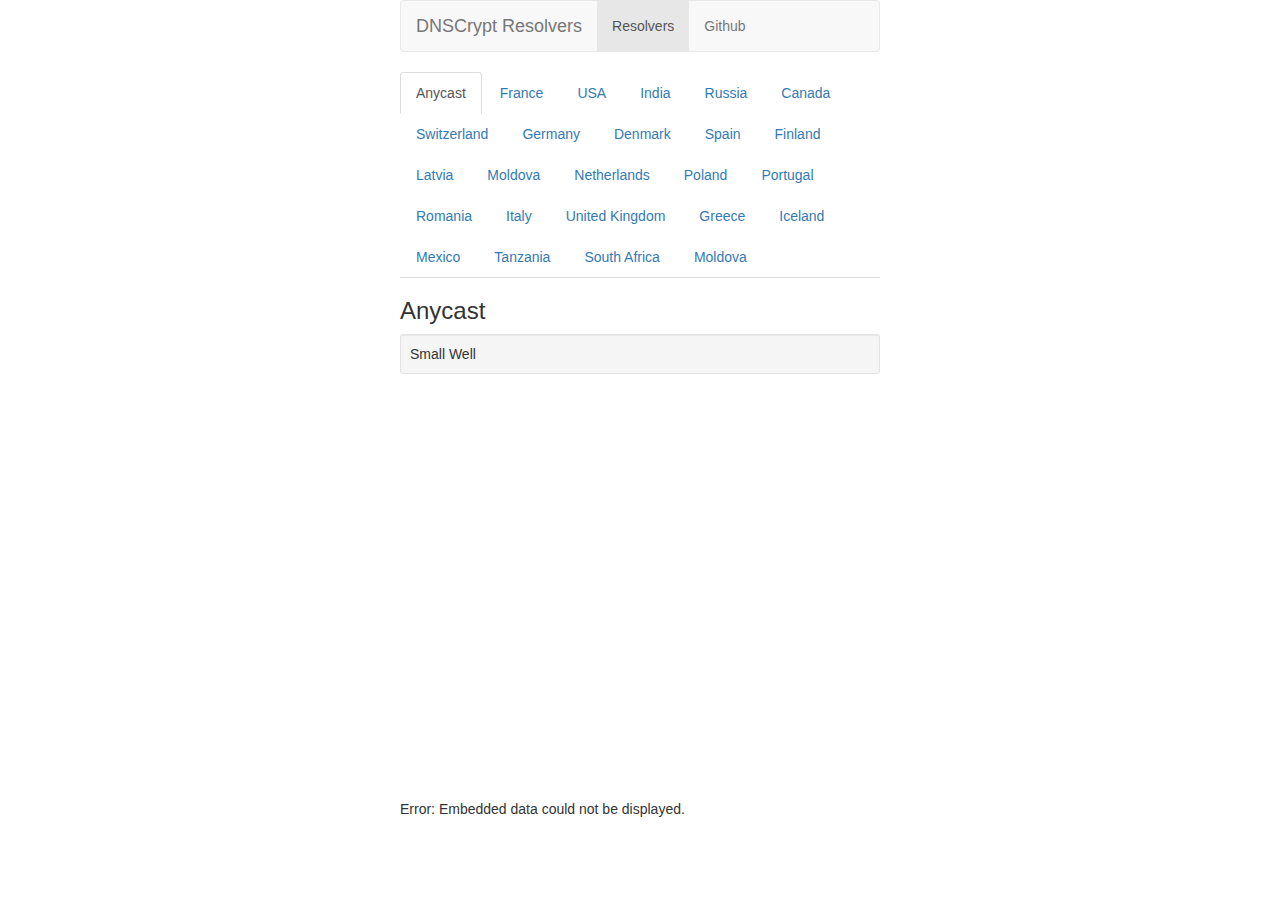
==== index.html @ db7937df "Update index.html" ====
<!DOCTYPE html>
<html lang="en">
<head>
<meta charset="utf-8">
<meta http-equiv="X-UA-Compatible" content="IE=edge">
<meta name="viewport" content="width=device-width, initial-scale=1">
<title>DNSCrypt Resolvers</title>
<link rel="stylesheet" href="https://maxcdn.bootstrapcdn.com/bootstrap/3.3.7/css/bootstrap.min.css">
<script src="https://ajax.googleapis.com/ajax/libs/jquery/1.12.4/jquery.min.js"></script>
<script src="https://maxcdn.bootstrapcdn.com/bootstrap/3.3.7/js/bootstrap.min.js"></script>
<style type="text/css">
	.bs-example{
		margin-left:  400px;
		margin-top: 10px;
		margin-right: 400px;
	}
	
	.centernavbardiv{
		margin-left:  400px;
		margin-right: 400px;
	}
	
	
</style>
</head>
<body>
	
	
	<div class=centernavbardiv>
<nav class="navbar navbar-default">
  <div class="container-fluid">
    <div class="navbar-header">
      <a class="navbar-brand">DNSCrypt Resolvers</a>
    </div>
    <ul class="nav navbar-nav">
      <li class="active"><a href="#">Resolvers</a></li>
      <li><a href="#">Github</a></li>
    </ul>
  </div>
</nav>
		</div>
		
		
<div class="bs-example">
    <ul class="nav nav-tabs">
        <li class="active" class="dropdown">
            <a data-toggle="tab" href="#anycast">Anycast</a></li>
		    <li><a data-toggle="tab" href="#france">France</a></li>
			<li><a data-toggle="tab" href="#usa">USA</a></li>
			<li><a data-toggle="tab" href="#india">India</a></li>
			<li><a data-toggle="tab" href="#russia">Russia</a></li>
		    <li><a data-toggle="tab" href="#canada">Canada</a></li>
			<li><a data-toggle="tab" href="#switzerland">Switzerland</a></li>
		    <li><a data-toggle="tab" href="#germany">Germany</a></li>
			<li><a data-toggle="tab" href="#denmark">Denmark</a></li>
		    <li><a data-toggle="tab" href="#spain">Spain</a></li>
			<li><a data-toggle="tab" href="#finland">Finland</a></li>
		    <li><a data-toggle="tab" href="#latvia">Latvia</a></li>
			<li><a data-toggle="tab" href="#moldova">Moldova</a></li>
		    <li><a data-toggle="tab" href="#netherlands">Netherlands</a></li>
			<li><a data-toggle="tab" href="#poland">Poland</a></li>
		    <li><a data-toggle="tab" href="#portugal">Portugal</a></li>
			<li><a data-toggle="tab" href="#romania">Romania</a></li>
		    <li><a data-toggle="tab" href="#italy">Italy</a></li>
			<li><a data-toggle="tab" href="#unitedkingdom">United Kingdom</a></li>
		    <li><a data-toggle="tab" href="#greece">Greece</a></li>
			<li><a data-toggle="tab" href="#iceland">Iceland</a></li>
		    <li><a data-toggle="tab" href="#mexico">Mexico</a></li>
			<li><a data-toggle="tab" href="#tanzania">Tanzania</a></li>
		    <li><a data-toggle="tab" href="#southafrica">South Africa</a></li>
			<li><a data-toggle="tab" href="#moldova">Moldova</a></li>
    </ul>
    <div class="tab-content">
        <div id="sectionA" class="tab-pane fade in active">
            <h3>Anycast</h3>
            <p><div class="well well-sm">Small Well</div></p>
			<p><div> <object data="https://raw.githubusercontent.com/mastad0n/mastad0n.github.io/master/resolvers/v2/anycast.txt" width="760" height="400">
    <embed src="https://raw.githubusercontent.com/mastad0n/mastad0n.github.io/master/resolvers/v2/anycast.txt" width="760" height="400"> </embed>
    Error: Embedded data could not be displayed.
	</object>
		</div></p>
        </div>
        <div id="sectionB" class="tab-pane fade">
            <h3>Section B</h3>
            <p>Vestibulum nec erat eu nulla rhoncus fringilla ut non neque. Vivamus nibh urna, ornare id gravida ut, mollis a magna. Aliquam porttitor condimentum nisi, eu viverra ipsum porta ut. Nam hendrerit bibendum turpis, sed molestie mi fermentum id. Aenean volutpat velit sem. Sed consequat ante in rutrum convallis. Nunc facilisis leo at faucibus adipiscing.</p>
        </div>
        <div id="dropdown1" class="tab-pane fade">
            <h3>Dropdown 1</h3>
            <p>WInteger convallis, nulla in sollicitudin placerat, ligula enim auctor lectus, in mollis diam dolor at lorem. Sed bibendum nibh sit amet dictum feugiat. Vivamus arcu sem, cursus a feugiat ut, iaculis at erat. Donec vehicula at ligula vitae venenatis. Sed nunc nulla, vehicula non porttitor in, pharetra et dolor. Fusce nec velit velit. Pellentesque consectetur eros.</p>
        </div>
        <div id="dropdown2" class="tab-pane fade">
            <h3>Dropdown 2</h3>
            <p>Donec vel placerat quam, ut euismod risus. Sed a mi suscipit, elementum sem a, hendrerit velit. Donec at erat magna. Sed dignissim orci nec eleifend egestas. Donec eget mi consequat massa vestibulum laoreet. Mauris et ultrices nulla, malesuada volutpat ante. Fusce ut orci lorem. Donec molestie libero in tempus imperdiet. Cum sociis natoque penatibus et magnis.</p>
        </div>
    </div>
</div>
</body>
</html>
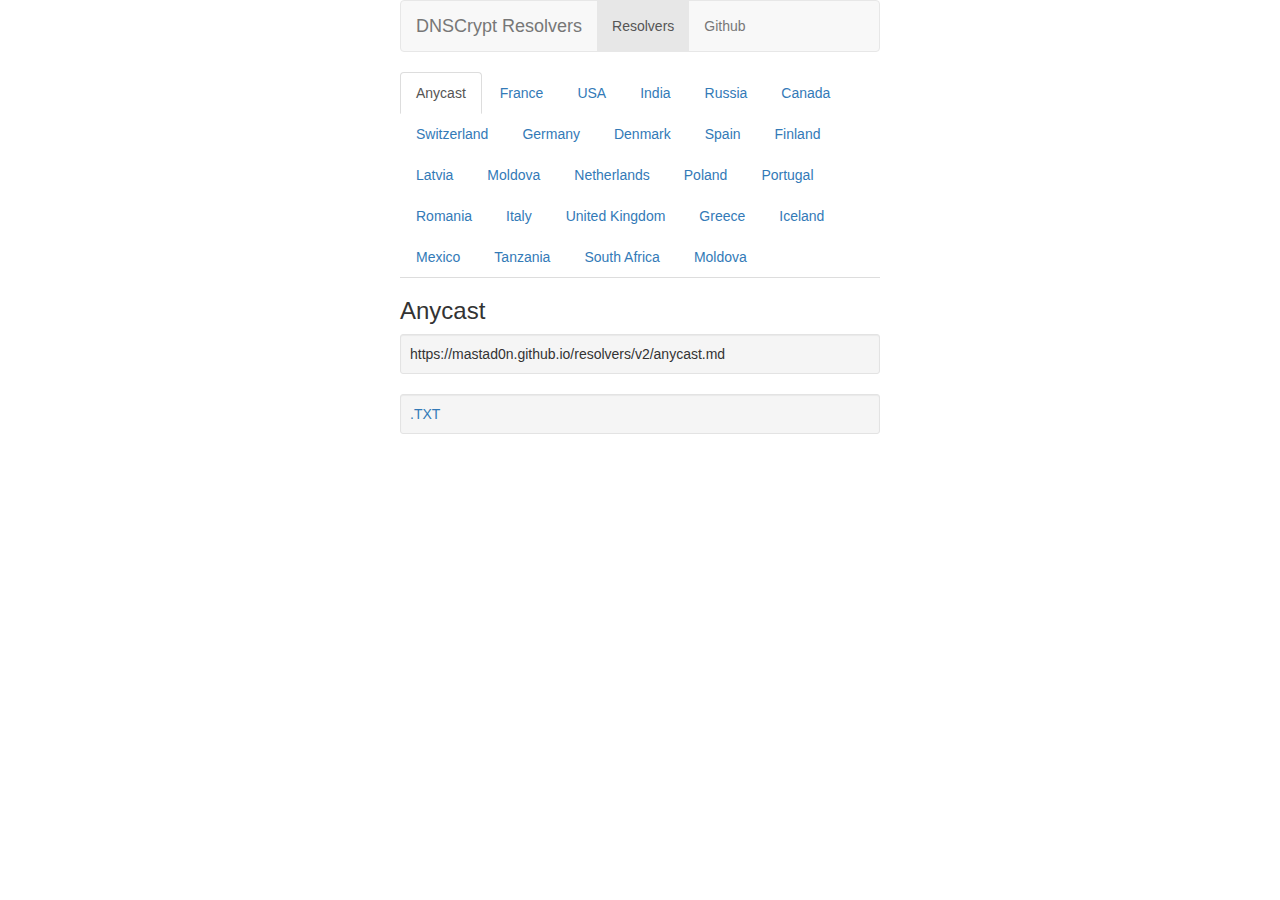
==== commit f8f22276: "Update index.html" ====
--- a/index.html
+++ b/index.html
@@ -1,98 +1,222 @@
 <!DOCTYPE html>
 <html lang="en">
+
 <head>
-<meta charset="utf-8">
-<meta http-equiv="X-UA-Compatible" content="IE=edge">
-<meta name="viewport" content="width=device-width, initial-scale=1">
-<title>DNSCrypt Resolvers</title>
-<link rel="stylesheet" href="https://maxcdn.bootstrapcdn.com/bootstrap/3.3.7/css/bootstrap.min.css">
-<script src="https://ajax.googleapis.com/ajax/libs/jquery/1.12.4/jquery.min.js"></script>
-<script src="https://maxcdn.bootstrapcdn.com/bootstrap/3.3.7/js/bootstrap.min.js"></script>
-<style type="text/css">
-	.bs-example{
-		margin-left:  400px;
-		margin-top: 10px;
-		margin-right: 400px;
-	}
-	
-	.centernavbardiv{
-		margin-left:  400px;
-		margin-right: 400px;
-	}
-	
-	
-</style>
+    <meta charset="utf-8">
+    <meta http-equiv="X-UA-Compatible" content="IE=edge">
+    <meta name="viewport" content="width=device-width, initial-scale=1">
+    <title>DNSCrypt Resolvers</title>
+    <link rel="stylesheet" href="https://maxcdn.bootstrapcdn.com/bootstrap/3.3.7/css/bootstrap.min.css">
+    <script src="https://ajax.googleapis.com/ajax/libs/jquery/1.12.4/jquery.min.js"></script>
+    <script src="https://maxcdn.bootstrapcdn.com/bootstrap/3.3.7/js/bootstrap.min.js"></script>
+    <style type="text/css">
+        .bs-example{
+        		margin-left:  400px;
+        		margin-top: 10px;
+        		margin-right: 400px;
+        	}
+        	
+        	.centernavbardiv{
+        		margin-left:  400px;
+        		margin-right: 400px;
+        	}
+    </style>
 </head>
+
 <body>
-	
-	
-	<div class=centernavbardiv>
-<nav class="navbar navbar-default">
-  <div class="container-fluid">
-    <div class="navbar-header">
-      <a class="navbar-brand">DNSCrypt Resolvers</a>
+
+    <div class=centernavbardiv>
+        <nav class="navbar navbar-default">
+            <div class="container-fluid">
+                <div class="navbar-header">
+                    <a class="navbar-brand">DNSCrypt Resolvers</a>
+                </div>
+                <ul class="nav navbar-nav">
+                    <li class="active"><a href="#">Resolvers</a></li>
+                    <li><a href="#">Github</a></li>
+                </ul>
+            </div>
+        </nav>
     </div>
-    <ul class="nav navbar-nav">
-      <li class="active"><a href="#">Resolvers</a></li>
-      <li><a href="#">Github</a></li>
-    </ul>
-  </div>
-</nav>
+
+    <div class="bs-example">
+        <ul class="nav nav-tabs">
+            <li class="active" class="dropdown">
+                <a data-toggle="tab" href="#anycast">Anycast</a></li>
+            <li><a data-toggle="tab" href="#france">France</a></li>
+            <li><a data-toggle="tab" href="#usa">USA</a></li>
+            <li><a data-toggle="tab" href="#india">India</a></li>
+            <li><a data-toggle="tab" href="#russia">Russia</a></li>
+            <li><a data-toggle="tab" href="#canada">Canada</a></li>
+            <li><a data-toggle="tab" href="#switzerland">Switzerland</a></li>
+            <li><a data-toggle="tab" href="#germany">Germany</a></li>
+            <li><a data-toggle="tab" href="#denmark">Denmark</a></li>
+            <li><a data-toggle="tab" href="#spain">Spain</a></li>
+            <li><a data-toggle="tab" href="#finland">Finland</a></li>
+            <li><a data-toggle="tab" href="#latvia">Latvia</a></li>
+            <li><a data-toggle="tab" href="#moldova">Moldova</a></li>
+            <li><a data-toggle="tab" href="#netherlands">Netherlands</a></li>
+            <li><a data-toggle="tab" href="#poland">Poland</a></li>
+            <li><a data-toggle="tab" href="#portugal">Portugal</a></li>
+            <li><a data-toggle="tab" href="#romania">Romania</a></li>
+            <li><a data-toggle="tab" href="#italy">Italy</a></li>
+            <li><a data-toggle="tab" href="#unitedkingdom">United Kingdom</a></li>
+            <li><a data-toggle="tab" href="#greece">Greece</a></li>
+            <li><a data-toggle="tab" href="#iceland">Iceland</a></li>
+            <li><a data-toggle="tab" href="#mexico">Mexico</a></li>
+            <li><a data-toggle="tab" href="#tanzania">Tanzania</a></li>
+            <li><a data-toggle="tab" href="#southafrica">South Africa</a></li>
+            <li><a data-toggle="tab" href="#moldova">Moldova</a></li>
+        </ul>
+        <div class="tab-content">
+            <div id="sectionA" class="tab-pane fade in active">
+                <h3>Anycast</h3>
+                <p>
+                <div class="well well-sm">https://mastad0n.github.io/resolvers/v2/anycast.md</div>
+				<div class="well well-sm"><a href="https://mastad0n.github.io/resolvers/v2/anycast.txt">.TXT</a></div>
+                </p>
+                <p>
+                    <div <p></p>
+                    </div>
+                </p>
+            </div>
+            <div id="anycast" class="tab-pane fade">
+                <h3>Anycast</h3>
+                <div class="well well-sm">https://mastad0n.github.io/resolvers/v2/anycast.md</div>
+				<div class="well well-sm"><a href="https://mastad0n.github.io/resolvers/v2/anycast.txt">.TXT</a></div>
+            </div>
+            <div id="france" class="tab-pane fade">
+                <h3>France</h3>
+                                <div class="well well-sm">https://mastad0n.github.io/resolvers/v2/france.md</div>
+				<div class="well well-sm"><a href="https://mastad0n.github.io/resolvers/v2/france.txt">.TXT</a></div>
+            </div>
+            <div id="usa" class="tab-pane fade">
+                <h3>USA</h3>
+                                <div class="well well-sm">https://mastad0n.github.io/resolvers/v2/usa.md</div>
+				<div class="well well-sm"><a href="https://mastad0n.github.io/resolvers/v2/usa.txt">.TXT</a></div>
+            </div>
+            <div id="india" class="tab-pane fade">
+                <h3>India</h3>
+                                <div class="well well-sm">https://mastad0n.github.io/resolvers/v2/india.md</div>
+				<div class="well well-sm"><a href="https://mastad0n.github.io/resolvers/v2/india.txt">.TXT</a></div>
+            </div>
+            <div id="russia" class="tab-pane fade">
+                <h3>Russia</h3>
+                                <div class="well well-sm">https://mastad0n.github.io/resolvers/v2/russia.md</div>
+				<div class="well well-sm"><a href="https://mastad0n.github.io/resolvers/v2/russia.txt">.TXT</a></div>
+            </div>
+            <div id="canada" class="tab-pane fade">
+                <h3>Canada</h3>
+                                <div class="well well-sm">https://mastad0n.github.io/resolvers/v2/canada.md</div>
+				<div class="well well-sm"><a href="https://mastad0n.github.io/resolvers/v2/canada.txt">.TXT</a></div>
+            </div>
+            <div id="switzerland" class="tab-pane fade">
+                <h3>Switzerland</h3>
+                                <div class="well well-sm">https://mastad0n.github.io/resolvers/v2/switzerland.md</div>
+				<div class="well well-sm"><a href="https://mastad0n.github.io/resolvers/v2/switzerland.txt">.TXT</a></div>
+            </div>
+            <div id="germany" class="tab-pane fade">
+                <h3>Section B</h3>
+                                <div class="well well-sm">https://mastad0n.github.io/resolvers/v2/anycast.md</div>
+				<div class="well well-sm"><a href="https://mastad0n.github.io/resolvers/v2/anycast.txt">.TXT</a></div>
+            </div>
+            <div id="denmark" class="tab-pane fade">
+                <h3>Section B</h3>
+                                <div class="well well-sm">https://mastad0n.github.io/resolvers/v2/anycast.md</div>
+				<div class="well well-sm"><a href="https://mastad0n.github.io/resolvers/v2/anycast.txt">.TXT</a></div>
+            </div>
+            <div id="spain" class="tab-pane fade">
+                <h3>Section B</h3>
+                                <div class="well well-sm">https://mastad0n.github.io/resolvers/v2/anycast.md</div>
+				<div class="well well-sm"><a href="https://mastad0n.github.io/resolvers/v2/anycast.txt">.TXT</a></div>
+            </div>
+            <div id="finland" class="tab-pane fade">
+                <h3>Section B</h3>
+                                <div class="well well-sm">https://mastad0n.github.io/resolvers/v2/anycast.md</div>
+				<div class="well well-sm"><a href="https://mastad0n.github.io/resolvers/v2/anycast.txt">.TXT</a></div>
+            </div>
+            <div id="latvia" class="tab-pane fade">
+                <h3>Section B</h3>
+                                <div class="well well-sm">https://mastad0n.github.io/resolvers/v2/anycast.md</div>
+				<div class="well well-sm"><a href="https://mastad0n.github.io/resolvers/v2/anycast.txt">.TXT</a></div>
+            </div>
+            <div id="moldova" class="tab-pane fade">
+                <h3>Section B</h3>
+                                <div class="well well-sm">https://mastad0n.github.io/resolvers/v2/anycast.md</div>
+				<div class="well well-sm"><a href="https://mastad0n.github.io/resolvers/v2/anycast.txt">.TXT</a></div>
+            </div>
+            <div id="netherlands" class="tab-pane fade">
+                <h3>Section B</h3>
+                                <div class="well well-sm">https://mastad0n.github.io/resolvers/v2/anycast.md</div>
+				<div class="well well-sm"><a href="https://mastad0n.github.io/resolvers/v2/anycast.txt">.TXT</a></div>
+            </div>
+            <div id="poland" class="tab-pane fade">
+                <h3>Section B</h3>
+                                <div class="well well-sm">https://mastad0n.github.io/resolvers/v2/anycast.md</div>
+				<div class="well well-sm"><a href="https://mastad0n.github.io/resolvers/v2/anycast.txt">.TXT</a></div>
+            </div>
+            <div id="portugal" class="tab-pane fade">
+                <h3>Section B</h3>
+                                <div class="well well-sm">https://mastad0n.github.io/resolvers/v2/anycast.md</div>
+				<div class="well well-sm"><a href="https://mastad0n.github.io/resolvers/v2/anycast.txt">.TXT</a></div>
+            </div>
+            <div id="romania" class="tab-pane fade">
+                <h3>Section B</h3>
+                                <div class="well well-sm">https://mastad0n.github.io/resolvers/v2/anycast.md</div>
+				<div class="well well-sm"><a href="https://mastad0n.github.io/resolvers/v2/anycast.txt">.TXT</a></div>
+            </div>
+            <div id="italy" class="tab-pane fade">
+                <h3>Section B</h3>
+                                <div class="well well-sm">https://mastad0n.github.io/resolvers/v2/anycast.md</div>
+				<div class="well well-sm"><a href="https://mastad0n.github.io/resolvers/v2/anycast.txt">.TXT</a></div>
+            </div>
+            <div id="unitedkingdom" class="tab-pane fade">
+                <h3>Section B</h3>
+                                <div class="well well-sm">https://mastad0n.github.io/resolvers/v2/anycast.md</div>
+				<div class="well well-sm"><a href="https://mastad0n.github.io/resolvers/v2/anycast.txt">.TXT</a></div>
+            </div>
+            <div id="greece" class="tab-pane fade">
+                <h3>Section B</h3>
+                                <div class="well well-sm">https://mastad0n.github.io/resolvers/v2/anycast.md</div>
+				<div class="well well-sm"><a href="https://mastad0n.github.io/resolvers/v2/anycast.txt">.TXT</a></div>
+            </div>
+            <div id="iceland" class="tab-pane fade">
+                <h3>Section B</h3>
+                                <div class="well well-sm">https://mastad0n.github.io/resolvers/v2/anycast.md</div>
+				<div class="well well-sm"><a href="https://mastad0n.github.io/resolvers/v2/anycast.txt">.TXT</a></div>
+            </div>
+            <div id="mexico" class="tab-pane fade">
+                <h3>Section B</h3>
+                                <div class="well well-sm">https://mastad0n.github.io/resolvers/v2/anycast.md</div>
+				<div class="well well-sm"><a href="https://mastad0n.github.io/resolvers/v2/anycast.txt">.TXT</a></div>
+            </div>
+            <div id="tanzania" class="tab-pane fade">
+                <h3>Section B</h3>
+                                <div class="well well-sm">https://mastad0n.github.io/resolvers/v2/anycast.md</div>
+				<div class="well well-sm"><a href="https://mastad0n.github.io/resolvers/v2/anycast.txt">.TXT</a></div>
+            </div>
+            <div id="southafrica" class="tab-pane fade">
+                <h3>Section B</h3>
+                                <div class="well well-sm">https://mastad0n.github.io/resolvers/v2/anycast.md</div>
+				<div class="well well-sm"><a href="https://mastad0n.github.io/resolvers/v2/anycast.txt">.TXT</a></div>
+            </div>
+            <div id="moldova" class="tab-pane fade">
+                <h3>Section B</h3>
+                                <div class="well well-sm">https://mastad0n.github.io/resolvers/v2/anycast.md</div>
+				<div class="well well-sm"><a href="https://mastad0n.github.io/resolvers/v2/anycast.txt">.TXT</a></div>
+            </div>
+
+            <div id="dropdown1" class="tab-pane fade">
+                <h3>Dropdown 1</h3>
+                <p>WInteger convallis, nulla in sollicitudin placerat, ligula enim auctor lectus, in mollis diam dolor at lorem. Sed bibendum nibh sit amet dictum feugiat. Vivamus arcu sem, cursus a feugiat ut, iaculis at erat. Donec vehicula at ligula vitae venenatis. Sed nunc nulla, vehicula non porttitor in, pharetra et dolor. Fusce nec velit velit. Pellentesque consectetur eros.</p>
+            </div>
+            <div id="dropdown2" class="tab-pane fade">
+                <h3>Dropdown 2</h3>
+                <p>Donec vel placerat quam, ut euismod risus. Sed a mi suscipit, elementum sem a, hendrerit velit. Donec at erat magna. Sed dignissim orci nec eleifend egestas. Donec eget mi consequat massa vestibulum laoreet. Mauris et ultrices nulla, malesuada volutpat ante. Fusce ut orci lorem. Donec molestie libero in tempus imperdiet. Cum sociis natoque penatibus et magnis.</p>
+	            </div>
+	        </div>
 		</div>
-		
-		
-<div class="bs-example">
-    <ul class="nav nav-tabs">
-        <li class="active" class="dropdown">
-            <a data-toggle="tab" href="#anycast">Anycast</a></li>
-		    <li><a data-toggle="tab" href="#france">France</a></li>
-			<li><a data-toggle="tab" href="#usa">USA</a></li>
-			<li><a data-toggle="tab" href="#india">India</a></li>
-			<li><a data-toggle="tab" href="#russia">Russia</a></li>
-		    <li><a data-toggle="tab" href="#canada">Canada</a></li>
-			<li><a data-toggle="tab" href="#switzerland">Switzerland</a></li>
-		    <li><a data-toggle="tab" href="#germany">Germany</a></li>
-			<li><a data-toggle="tab" href="#denmark">Denmark</a></li>
-		    <li><a data-toggle="tab" href="#spain">Spain</a></li>
-			<li><a data-toggle="tab" href="#finland">Finland</a></li>
-		    <li><a data-toggle="tab" href="#latvia">Latvia</a></li>
-			<li><a data-toggle="tab" href="#moldova">Moldova</a></li>
-		    <li><a data-toggle="tab" href="#netherlands">Netherlands</a></li>
-			<li><a data-toggle="tab" href="#poland">Poland</a></li>
-		    <li><a data-toggle="tab" href="#portugal">Portugal</a></li>
-			<li><a data-toggle="tab" href="#romania">Romania</a></li>
-		    <li><a data-toggle="tab" href="#italy">Italy</a></li>
-			<li><a data-toggle="tab" href="#unitedkingdom">United Kingdom</a></li>
-		    <li><a data-toggle="tab" href="#greece">Greece</a></li>
-			<li><a data-toggle="tab" href="#iceland">Iceland</a></li>
-		    <li><a data-toggle="tab" href="#mexico">Mexico</a></li>
-			<li><a data-toggle="tab" href="#tanzania">Tanzania</a></li>
-		    <li><a data-toggle="tab" href="#southafrica">South Africa</a></li>
-			<li><a data-toggle="tab" href="#moldova">Moldova</a></li>
-    </ul>
-    <div class="tab-content">
-        <div id="sectionA" class="tab-pane fade in active">
-            <h3>Anycast</h3>
-            <p><div class="well well-sm">Small Well</div></p>
-			<p><div> <object data="https://raw.githubusercontent.com/mastad0n/mastad0n.github.io/master/resolvers/v2/anycast.txt" width="760" height="400">
-    <embed src="https://raw.githubusercontent.com/mastad0n/mastad0n.github.io/master/resolvers/v2/anycast.txt" width="760" height="400"> </embed>
-    Error: Embedded data could not be displayed.
-	</object>
-		</div></p>
-        </div>
-        <div id="sectionB" class="tab-pane fade">
-            <h3>Section B</h3>
-            <p>Vestibulum nec erat eu nulla rhoncus fringilla ut non neque. Vivamus nibh urna, ornare id gravida ut, mollis a magna. Aliquam porttitor condimentum nisi, eu viverra ipsum porta ut. Nam hendrerit bibendum turpis, sed molestie mi fermentum id. Aenean volutpat velit sem. Sed consequat ante in rutrum convallis. Nunc facilisis leo at faucibus adipiscing.</p>
-        </div>
-        <div id="dropdown1" class="tab-pane fade">
-            <h3>Dropdown 1</h3>
-            <p>WInteger convallis, nulla in sollicitudin placerat, ligula enim auctor lectus, in mollis diam dolor at lorem. Sed bibendum nibh sit amet dictum feugiat. Vivamus arcu sem, cursus a feugiat ut, iaculis at erat. Donec vehicula at ligula vitae venenatis. Sed nunc nulla, vehicula non porttitor in, pharetra et dolor. Fusce nec velit velit. Pellentesque consectetur eros.</p>
-        </div>
-        <div id="dropdown2" class="tab-pane fade">
-            <h3>Dropdown 2</h3>
-            <p>Donec vel placerat quam, ut euismod risus. Sed a mi suscipit, elementum sem a, hendrerit velit. Donec at erat magna. Sed dignissim orci nec eleifend egestas. Donec eget mi consequat massa vestibulum laoreet. Mauris et ultrices nulla, malesuada volutpat ante. Fusce ut orci lorem. Donec molestie libero in tempus imperdiet. Cum sociis natoque penatibus et magnis.</p>
-        </div>
-    </div>
-</div>
+	</div>
 </body>
-</html>                            
+
+</html>
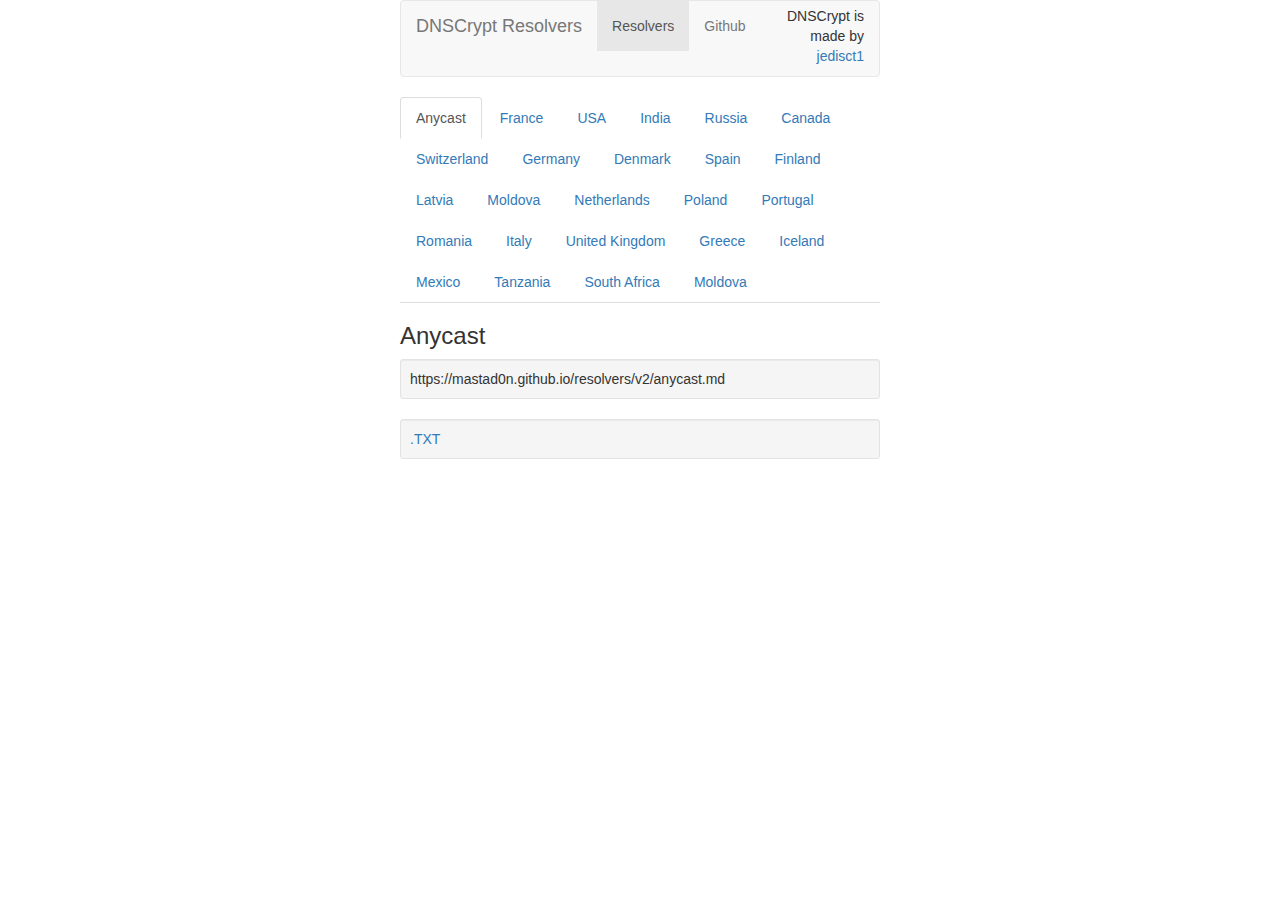
==== commit 3d59d611: "Update index.html" ====
--- a/index.html
+++ b/index.html
@@ -20,6 +20,10 @@
         		margin-left:  400px;
         		margin-right: 400px;
         	}
+			.left-navbar-header{
+				text-align: right;
+				margin-top: 5px;
+			}
     </style>
 </head>
 
@@ -32,9 +36,10 @@
                     <a class="navbar-brand">DNSCrypt Resolvers</a>
                 </div>
                 <ul class="nav navbar-nav">
-                    <li class="active"><a href="#">Resolvers</a></li>
-                    <li><a href="#">Github</a></li>
+                    <li class="active"><a href="https://mastad0n.github.io/">Resolvers</a></li>
+                    <li><a href="https://github.com/jedisct1/dnscrypt-proxy/">Github</a></li>
                 </ul>
+				<div align="left" class="left-navbar-header"><p>DNSCrypt is made by <a href="https://github.com/jedisct1">jedisct1</a></p>
             </div>
         </nav>
     </div>
@@ -116,104 +121,93 @@
 				<div class="well well-sm"><a href="https://mastad0n.github.io/resolvers/v2/switzerland.txt">.TXT</a></div>
             </div>
             <div id="germany" class="tab-pane fade">
-                <h3>Section B</h3>
-                                <div class="well well-sm">https://mastad0n.github.io/resolvers/v2/anycast.md</div>
-				<div class="well well-sm"><a href="https://mastad0n.github.io/resolvers/v2/anycast.txt">.TXT</a></div>
+                <h3>Germany</h3>
+                                <div class="well well-sm">https://mastad0n.github.io/resolvers/v2/germany.md</div>
+				<div class="well well-sm"><a href="https://mastad0n.github.io/resolvers/v2/germany.txt">.TXT</a></div>
             </div>
             <div id="denmark" class="tab-pane fade">
-                <h3>Section B</h3>
-                                <div class="well well-sm">https://mastad0n.github.io/resolvers/v2/anycast.md</div>
-				<div class="well well-sm"><a href="https://mastad0n.github.io/resolvers/v2/anycast.txt">.TXT</a></div>
+                <h3>Denmark</h3>
+                                <div class="well well-sm">https://mastad0n.github.io/resolvers/v2/denmark.md</div>
+				<div class="well well-sm"><a href="https://mastad0n.github.io/resolvers/v2/denmark.txt">.TXT</a></div>
             </div>
             <div id="spain" class="tab-pane fade">
-                <h3>Section B</h3>
-                                <div class="well well-sm">https://mastad0n.github.io/resolvers/v2/anycast.md</div>
-				<div class="well well-sm"><a href="https://mastad0n.github.io/resolvers/v2/anycast.txt">.TXT</a></div>
+                <h3>Spain</h3>
+                                <div class="well well-sm">https://mastad0n.github.io/resolvers/v2/spain.md</div>
+				<div class="well well-sm"><a href="https://mastad0n.github.io/resolvers/v2/spain.txt">.TXT</a></div>
             </div>
             <div id="finland" class="tab-pane fade">
-                <h3>Section B</h3>
-                                <div class="well well-sm">https://mastad0n.github.io/resolvers/v2/anycast.md</div>
-				<div class="well well-sm"><a href="https://mastad0n.github.io/resolvers/v2/anycast.txt">.TXT</a></div>
-            </div>
-            <div id="latvia" class="tab-pane fade">
-                <h3>Section B</h3>
-                                <div class="well well-sm">https://mastad0n.github.io/resolvers/v2/anycast.md</div>
-				<div class="well well-sm"><a href="https://mastad0n.github.io/resolvers/v2/anycast.txt">.TXT</a></div>
+                <h3>Finland</h3>
+                                <div class="well well-sm">https://mastad0n.github.io/resolvers/v2/finland.md</div>
+				<div class="well well-sm"><a href="https://mastad0n.github.io/resolvers/v2/finland.txt">.TXT</a></div>
             </div>
             <div id="moldova" class="tab-pane fade">
-                <h3>Section B</h3>
-                                <div class="well well-sm">https://mastad0n.github.io/resolvers/v2/anycast.md</div>
-				<div class="well well-sm"><a href="https://mastad0n.github.io/resolvers/v2/anycast.txt">.TXT</a></div>
+                <h3>Moldova</h3>
+                                <div class="well well-sm">https://mastad0n.github.io/resolvers/v2/moldova.md</div>
+				<div class="well well-sm"><a href="https://mastad0n.github.io/resolvers/v2/moldova.txt">.TXT</a></div>
             </div>
             <div id="netherlands" class="tab-pane fade">
-                <h3>Section B</h3>
-                                <div class="well well-sm">https://mastad0n.github.io/resolvers/v2/anycast.md</div>
-				<div class="well well-sm"><a href="https://mastad0n.github.io/resolvers/v2/anycast.txt">.TXT</a></div>
+                <h3>Netherlands</h3>
+                                <div class="well well-sm">https://mastad0n.github.io/resolvers/v2/netherlands.md</div>
+				<div class="well well-sm"><a href="https://mastad0n.github.io/resolvers/v2/netherlands.txt">.TXT</a></div>
             </div>
             <div id="poland" class="tab-pane fade">
-                <h3>Section B</h3>
-                                <div class="well well-sm">https://mastad0n.github.io/resolvers/v2/anycast.md</div>
-				<div class="well well-sm"><a href="https://mastad0n.github.io/resolvers/v2/anycast.txt">.TXT</a></div>
+                <h3>Poland</h3>
+                                <div class="well well-sm">https://mastad0n.github.io/resolvers/v2/poland.md</div>
+				<div class="well well-sm"><a href="https://mastad0n.github.io/resolvers/v2/poland.txt">.TXT</a></div>
             </div>
             <div id="portugal" class="tab-pane fade">
-                <h3>Section B</h3>
-                                <div class="well well-sm">https://mastad0n.github.io/resolvers/v2/anycast.md</div>
-				<div class="well well-sm"><a href="https://mastad0n.github.io/resolvers/v2/anycast.txt">.TXT</a></div>
+                <h3>Portugal</h3>
+                                <div class="well well-sm">https://mastad0n.github.io/resolvers/v2/portugal.md</div>
+				<div class="well well-sm"><a href="https://mastad0n.github.io/resolvers/v2/portugal.txt">.TXT</a></div>
             </div>
             <div id="romania" class="tab-pane fade">
-                <h3>Section B</h3>
-                                <div class="well well-sm">https://mastad0n.github.io/resolvers/v2/anycast.md</div>
-				<div class="well well-sm"><a href="https://mastad0n.github.io/resolvers/v2/anycast.txt">.TXT</a></div>
+                <h3>Romania</h3>
+                                <div class="well well-sm">https://mastad0n.github.io/resolvers/v2/romania.md</div>
+				<div class="well well-sm"><a href="https://mastad0n.github.io/resolvers/v2/romania.txt">.TXT</a></div>
             </div>
             <div id="italy" class="tab-pane fade">
-                <h3>Section B</h3>
-                                <div class="well well-sm">https://mastad0n.github.io/resolvers/v2/anycast.md</div>
-				<div class="well well-sm"><a href="https://mastad0n.github.io/resolvers/v2/anycast.txt">.TXT</a></div>
+                <h3>Italy</h3>
+                                <div class="well well-sm">https://mastad0n.github.io/resolvers/v2/italy.md</div>
+				<div class="well well-sm"><a href="https://mastad0n.github.io/resolvers/v2/italy.txt">.TXT</a></div>
             </div>
             <div id="unitedkingdom" class="tab-pane fade">
-                <h3>Section B</h3>
-                                <div class="well well-sm">https://mastad0n.github.io/resolvers/v2/anycast.md</div>
-				<div class="well well-sm"><a href="https://mastad0n.github.io/resolvers/v2/anycast.txt">.TXT</a></div>
+                <h3>United Kingdom</h3>
+                                <div class="well well-sm">https://mastad0n.github.io/resolvers/v2/unitedkingdom.md</div>
+				<div class="well well-sm"><a href="https://mastad0n.github.io/resolvers/v2/unitedkingdom.txt">.TXT</a></div>
             </div>
             <div id="greece" class="tab-pane fade">
-                <h3>Section B</h3>
-                                <div class="well well-sm">https://mastad0n.github.io/resolvers/v2/anycast.md</div>
-				<div class="well well-sm"><a href="https://mastad0n.github.io/resolvers/v2/anycast.txt">.TXT</a></div>
+                <h3>Greece</h3>
+                                <div class="well well-sm">https://mastad0n.github.io/resolvers/v2/greece.md</div>
+				<div class="well well-sm"><a href="https://mastad0n.github.io/resolvers/v2/greece.txt">.TXT</a></div>
             </div>
             <div id="iceland" class="tab-pane fade">
-                <h3>Section B</h3>
-                                <div class="well well-sm">https://mastad0n.github.io/resolvers/v2/anycast.md</div>
-				<div class="well well-sm"><a href="https://mastad0n.github.io/resolvers/v2/anycast.txt">.TXT</a></div>
+                <h3>Iceland</h3>
+                                <div class="well well-sm">https://mastad0n.github.io/resolvers/v2/iceland.md</div>
+				<div class="well well-sm"><a href="https://mastad0n.github.io/resolvers/v2/iceland.txt">.TXT</a></div>
             </div>
             <div id="mexico" class="tab-pane fade">
-                <h3>Section B</h3>
-                                <div class="well well-sm">https://mastad0n.github.io/resolvers/v2/anycast.md</div>
-				<div class="well well-sm"><a href="https://mastad0n.github.io/resolvers/v2/anycast.txt">.TXT</a></div>
+                <h3>Mexico</h3>
+                                <div class="well well-sm">https://mastad0n.github.io/resolvers/v2/mexico.md</div>
+				<div class="well well-sm"><a href="https://mastad0n.github.io/resolvers/v2/mexico.txt">.TXT</a></div>
             </div>
             <div id="tanzania" class="tab-pane fade">
-                <h3>Section B</h3>
-                                <div class="well well-sm">https://mastad0n.github.io/resolvers/v2/anycast.md</div>
-				<div class="well well-sm"><a href="https://mastad0n.github.io/resolvers/v2/anycast.txt">.TXT</a></div>
+                <h3>Tanzania</h3>
+                                <div class="well well-sm">https://mastad0n.github.io/resolvers/v2/tanzania.md</div>
+				<div class="well well-sm"><a href="https://mastad0n.github.io/resolvers/v2/tanzania.txt">.TXT</a></div>
             </div>
             <div id="southafrica" class="tab-pane fade">
-                <h3>Section B</h3>
-                                <div class="well well-sm">https://mastad0n.github.io/resolvers/v2/anycast.md</div>
-				<div class="well well-sm"><a href="https://mastad0n.github.io/resolvers/v2/anycast.txt">.TXT</a></div>
+                <h3>South Africa</h3>
+                                <div class="well well-sm">https://mastad0n.github.io/resolvers/v2/southafrica.md</div>
+				<div class="well well-sm"><a href="https://mastad0n.github.io/resolvers/v2/southafrica.txt">.TXT</a></div>
             </div>
             <div id="moldova" class="tab-pane fade">
-                <h3>Section B</h3>
-                                <div class="well well-sm">https://mastad0n.github.io/resolvers/v2/anycast.md</div>
-				<div class="well well-sm"><a href="https://mastad0n.github.io/resolvers/v2/anycast.txt">.TXT</a></div>
-            </div>
-
-            <div id="dropdown1" class="tab-pane fade">
-                <h3>Dropdown 1</h3>
-                <p>WInteger convallis, nulla in sollicitudin placerat, ligula enim auctor lectus, in mollis diam dolor at lorem. Sed bibendum nibh sit amet dictum feugiat. Vivamus arcu sem, cursus a feugiat ut, iaculis at erat. Donec vehicula at ligula vitae venenatis. Sed nunc nulla, vehicula non porttitor in, pharetra et dolor. Fusce nec velit velit. Pellentesque consectetur eros.</p>
-            </div>
-            <div id="dropdown2" class="tab-pane fade">
-                <h3>Dropdown 2</h3>
-                <p>Donec vel placerat quam, ut euismod risus. Sed a mi suscipit, elementum sem a, hendrerit velit. Donec at erat magna. Sed dignissim orci nec eleifend egestas. Donec eget mi consequat massa vestibulum laoreet. Mauris et ultrices nulla, malesuada volutpat ante. Fusce ut orci lorem. Donec molestie libero in tempus imperdiet. Cum sociis natoque penatibus et magnis.</p>
-	            </div>
+                <h3>Moldova</h3>
+                                <div class="well well-sm">https://mastad0n.github.io/resolvers/v2/moldova.md</div>
+				<div class="well well-sm"><a href="https://mastad0n.github.io/resolvers/v2/moldova.txt">.TXT</a></div>
+            </div>
+
+
+
 	        </div>
 		</div>
 	</div>
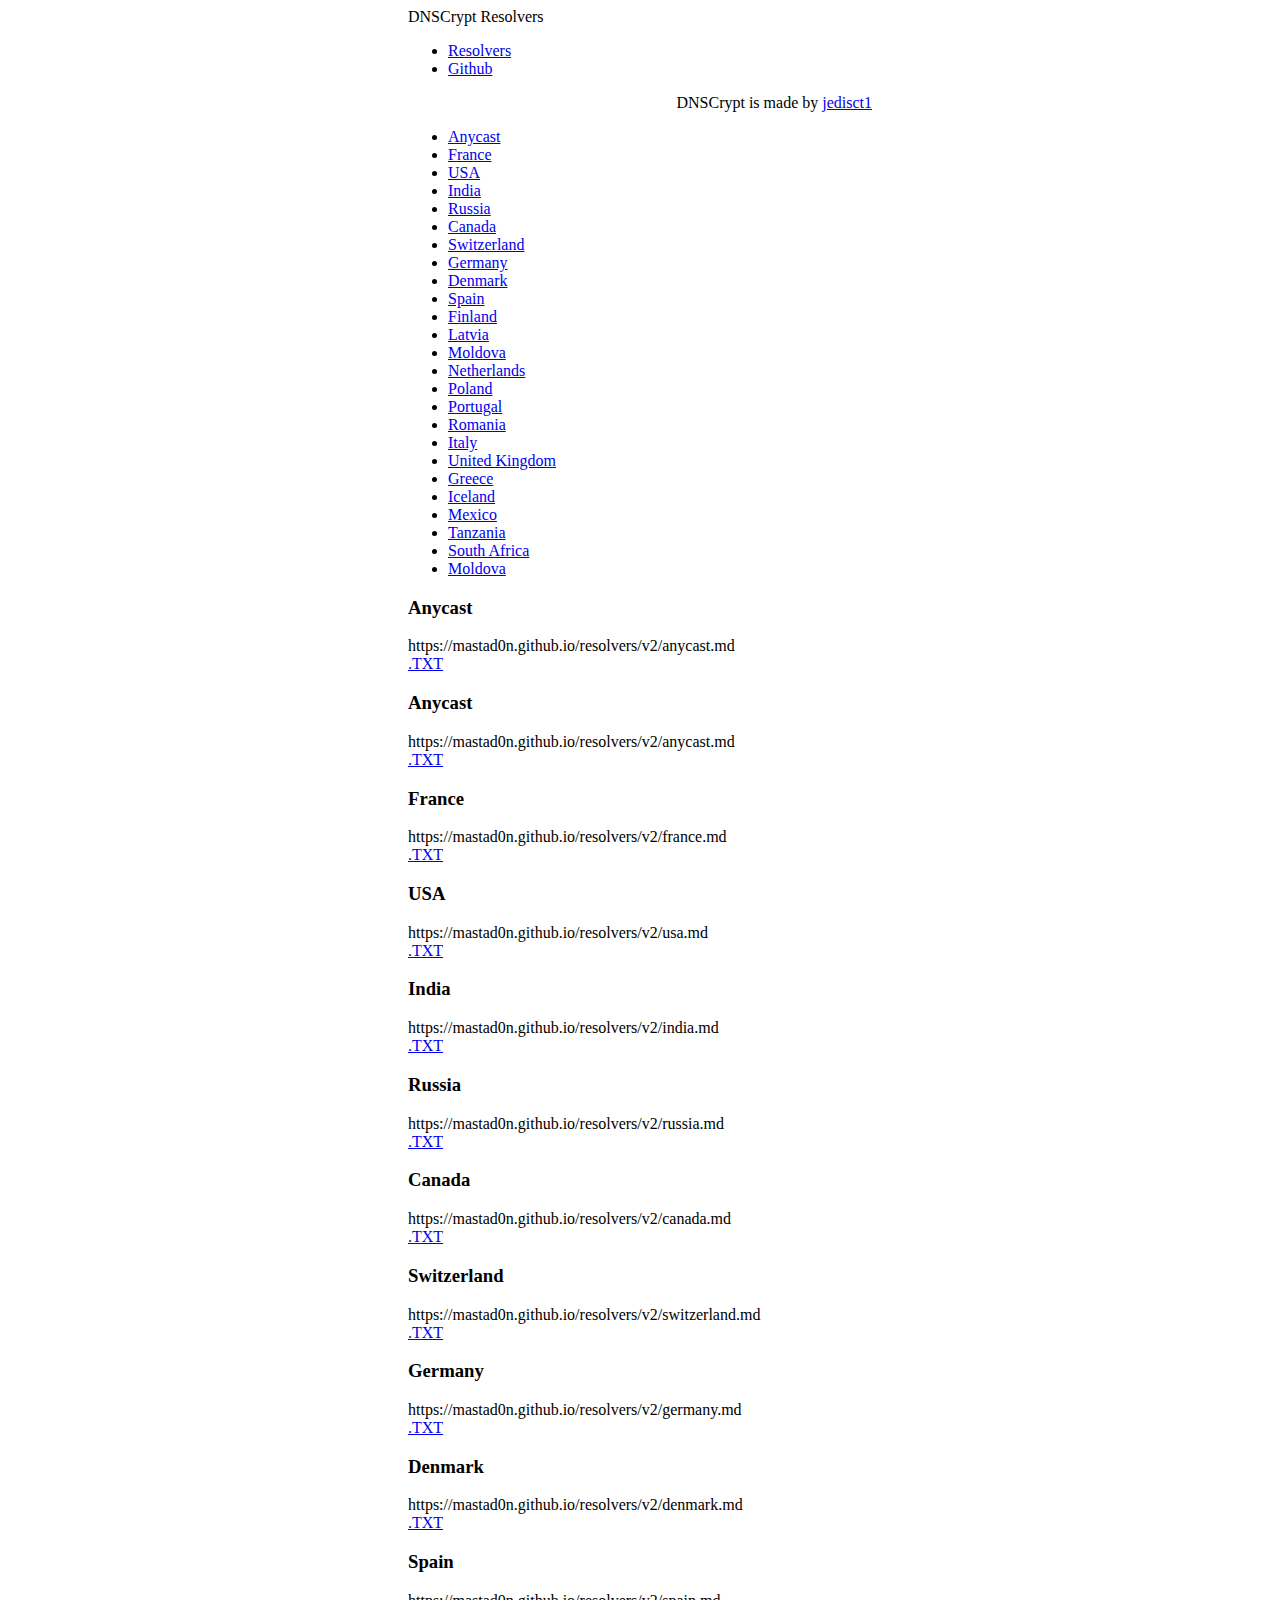
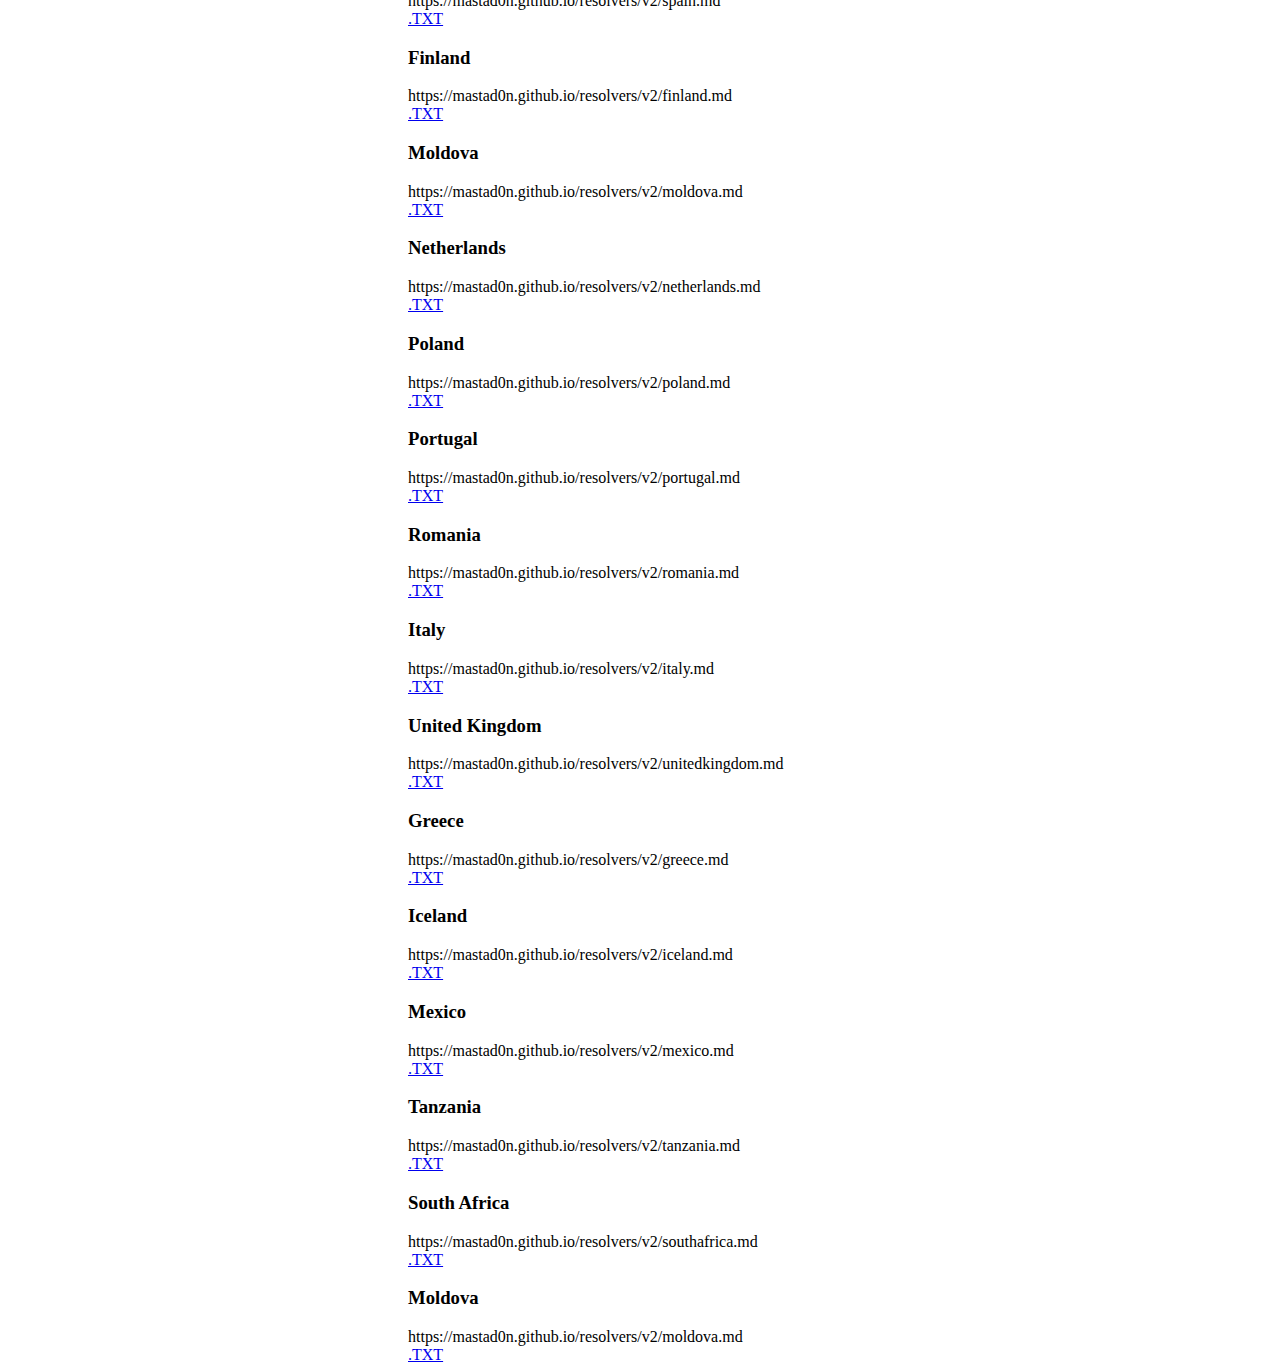
==== commit 54314cde: "locally host" ====
--- a/index.html
+++ b/index.html
@@ -6,9 +6,9 @@
     <meta http-equiv="X-UA-Compatible" content="IE=edge">
     <meta name="viewport" content="width=device-width, initial-scale=1">
     <title>DNSCrypt Resolvers</title>
-    <link rel="stylesheet" href="https://maxcdn.bootstrapcdn.com/bootstrap/3.3.7/css/bootstrap.min.css">
-    <script src="https://ajax.googleapis.com/ajax/libs/jquery/1.12.4/jquery.min.js"></script>
-    <script src="https://maxcdn.bootstrapcdn.com/bootstrap/3.3.7/js/bootstrap.min.js"></script>
+    <link rel="stylesheet" href="https://mastad0n.github.io/assets/bootstrap.min.css">
+    <script src="https://mastad0n.github.io/assets/bootstrap.min.css/jquery.min.js"></script>
+    <script src="https://mastad0n.github.io/assets/bootstrap.min.js"></script>
     <style type="text/css">
         .bs-example{
         		margin-left:  400px;
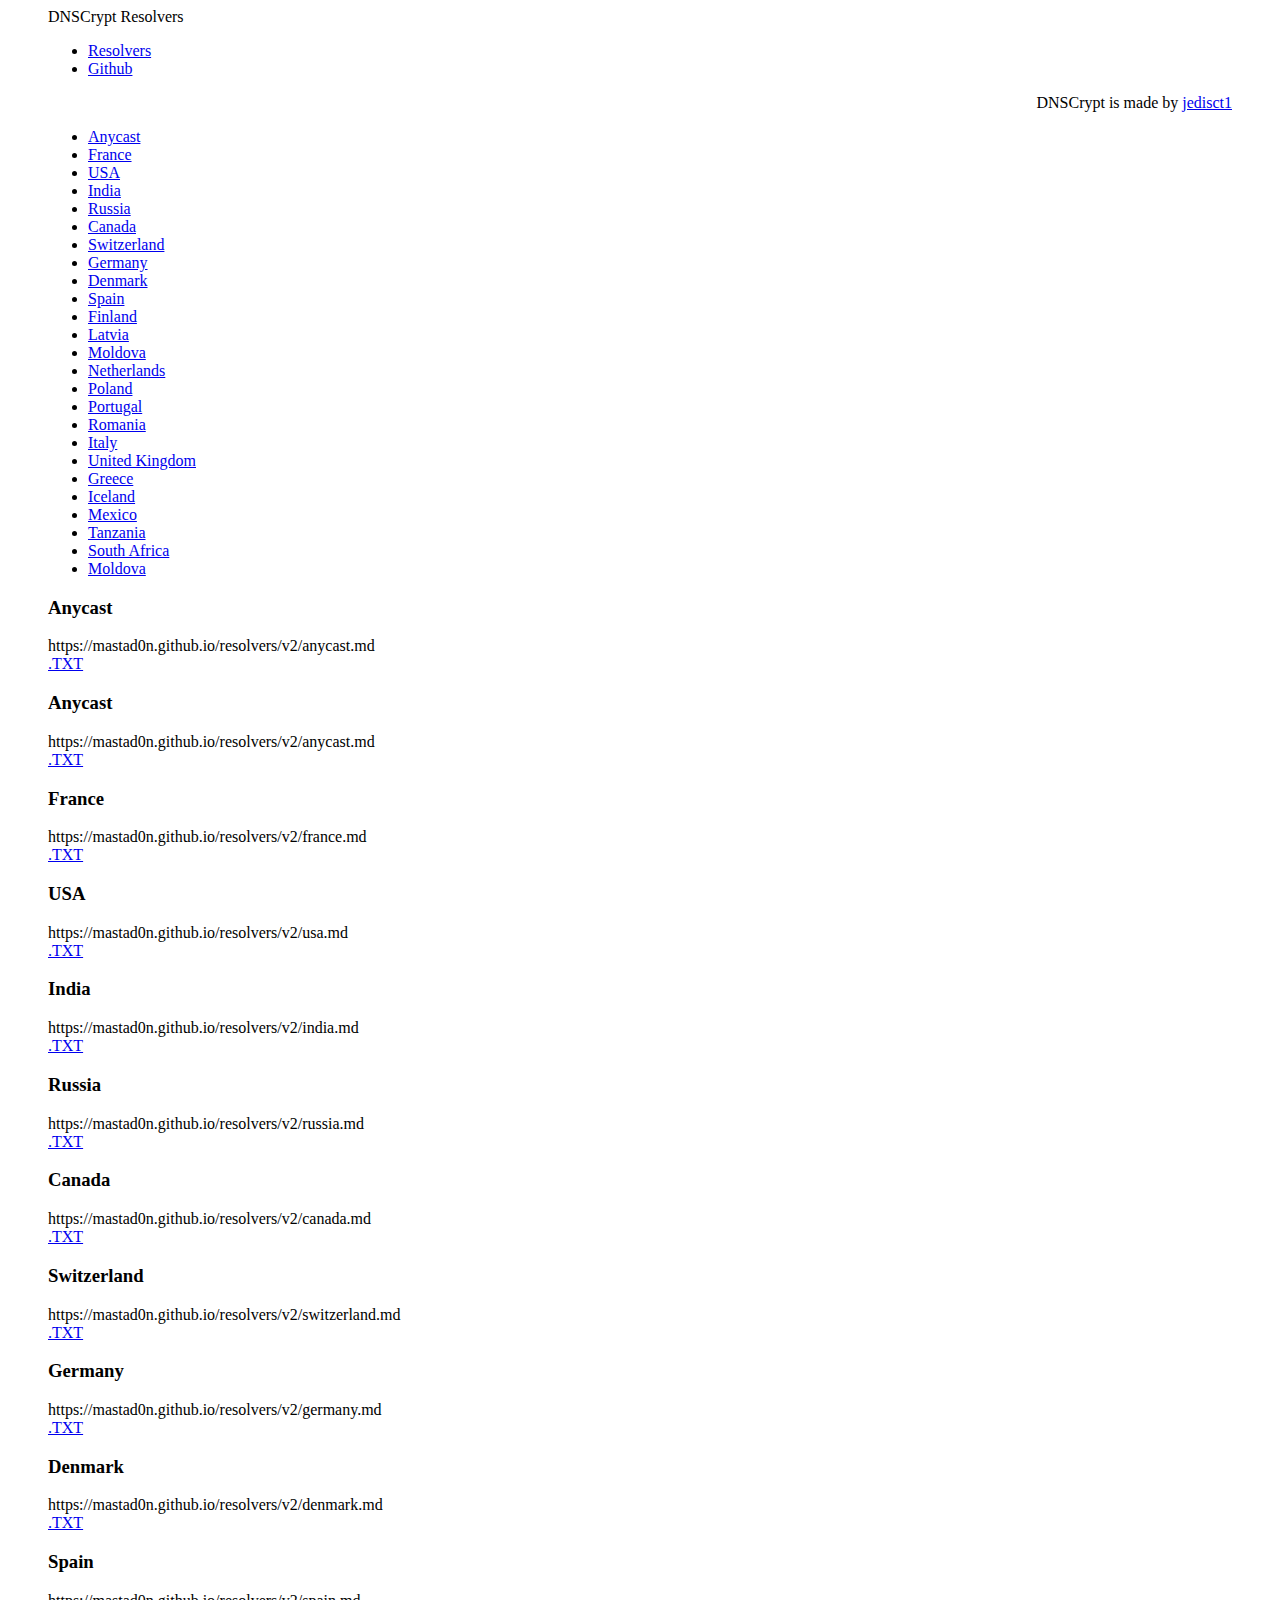
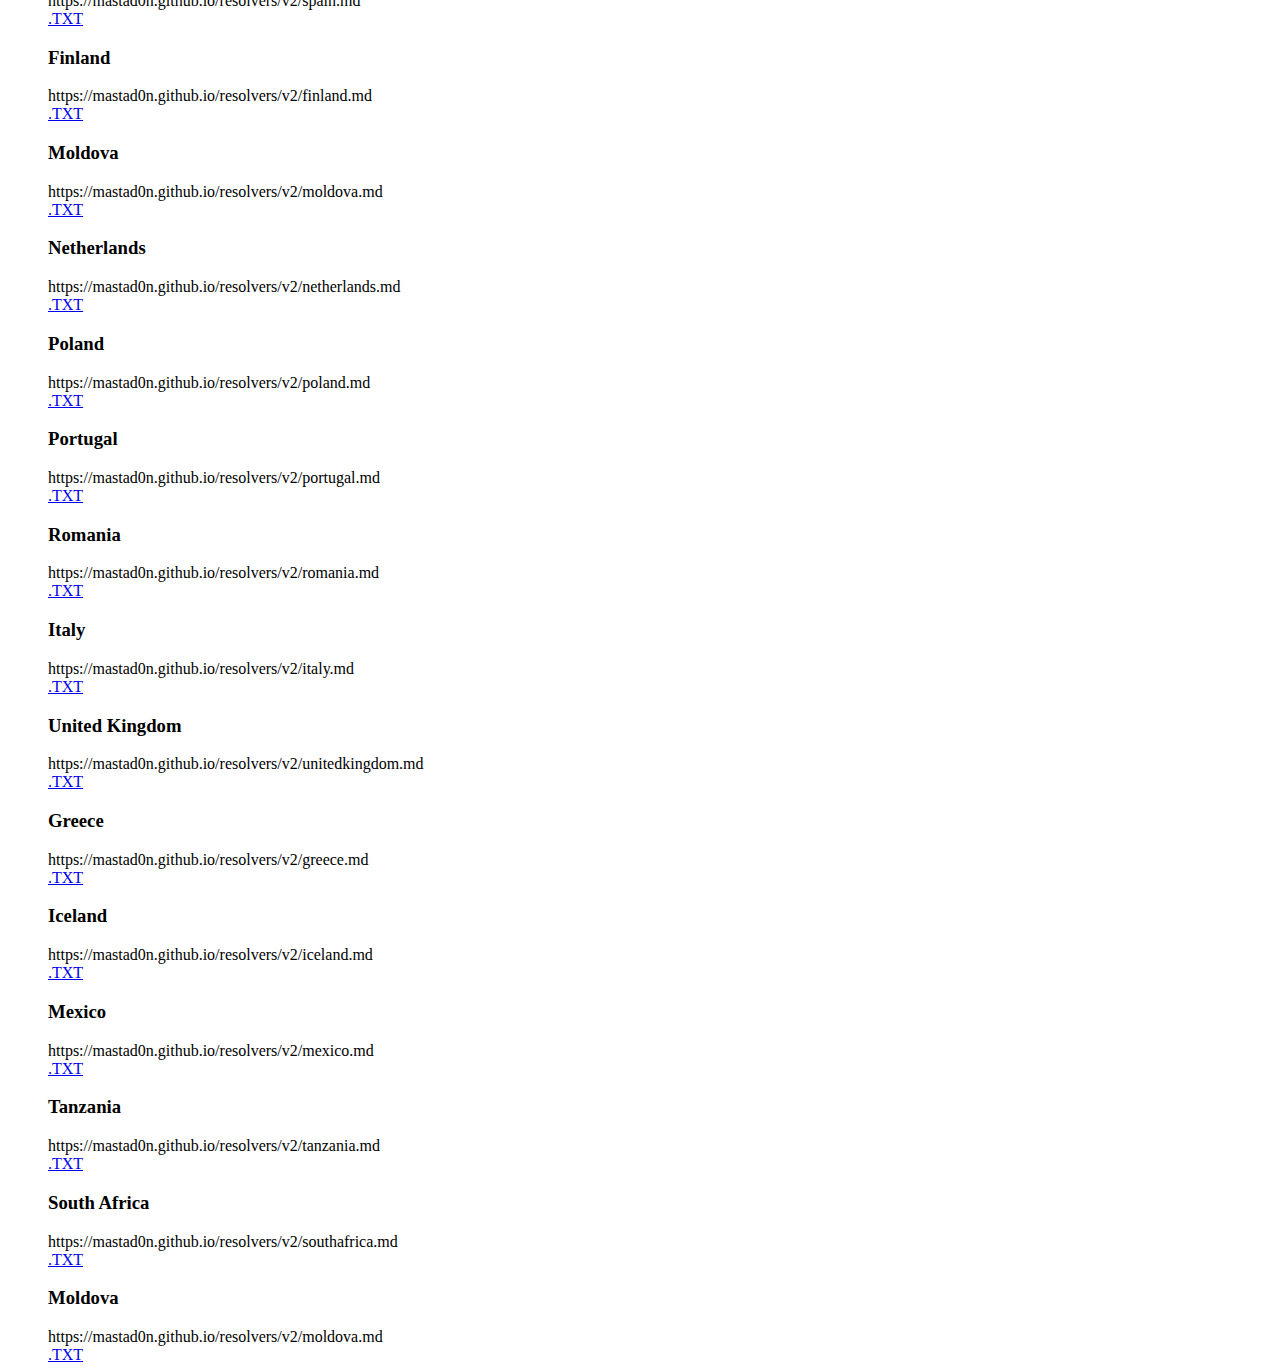
==== commit b3836d8c: "Fix Margin :)" ====
--- a/index.html
+++ b/index.html
@@ -7,18 +7,18 @@
     <meta name="viewport" content="width=device-width, initial-scale=1">
     <title>DNSCrypt Resolvers</title>
     <link rel="stylesheet" href="https://mastad0n.github.io/assets/bootstrap.min.css">
-    <script src="https://mastad0n.github.io/assets/bootstrap.min.css/jquery.min.js"></script>
+    <script src="https://mastad0n.github.io/assets/jquery.min.js"></script>
     <script src="https://mastad0n.github.io/assets/bootstrap.min.js"></script>
     <style type="text/css">
         .bs-example{
-        		margin-left:  400px;
+        		margin-left:  40px;
         		margin-top: 10px;
-        		margin-right: 400px;
+        		margin-right: 40px;
         	}
         	
         	.centernavbardiv{
-        		margin-left:  400px;
-        		margin-right: 400px;
+        		margin-left:  40px;
+        		margin-right: 40px;
         	}
 			.left-navbar-header{
 				text-align: right;
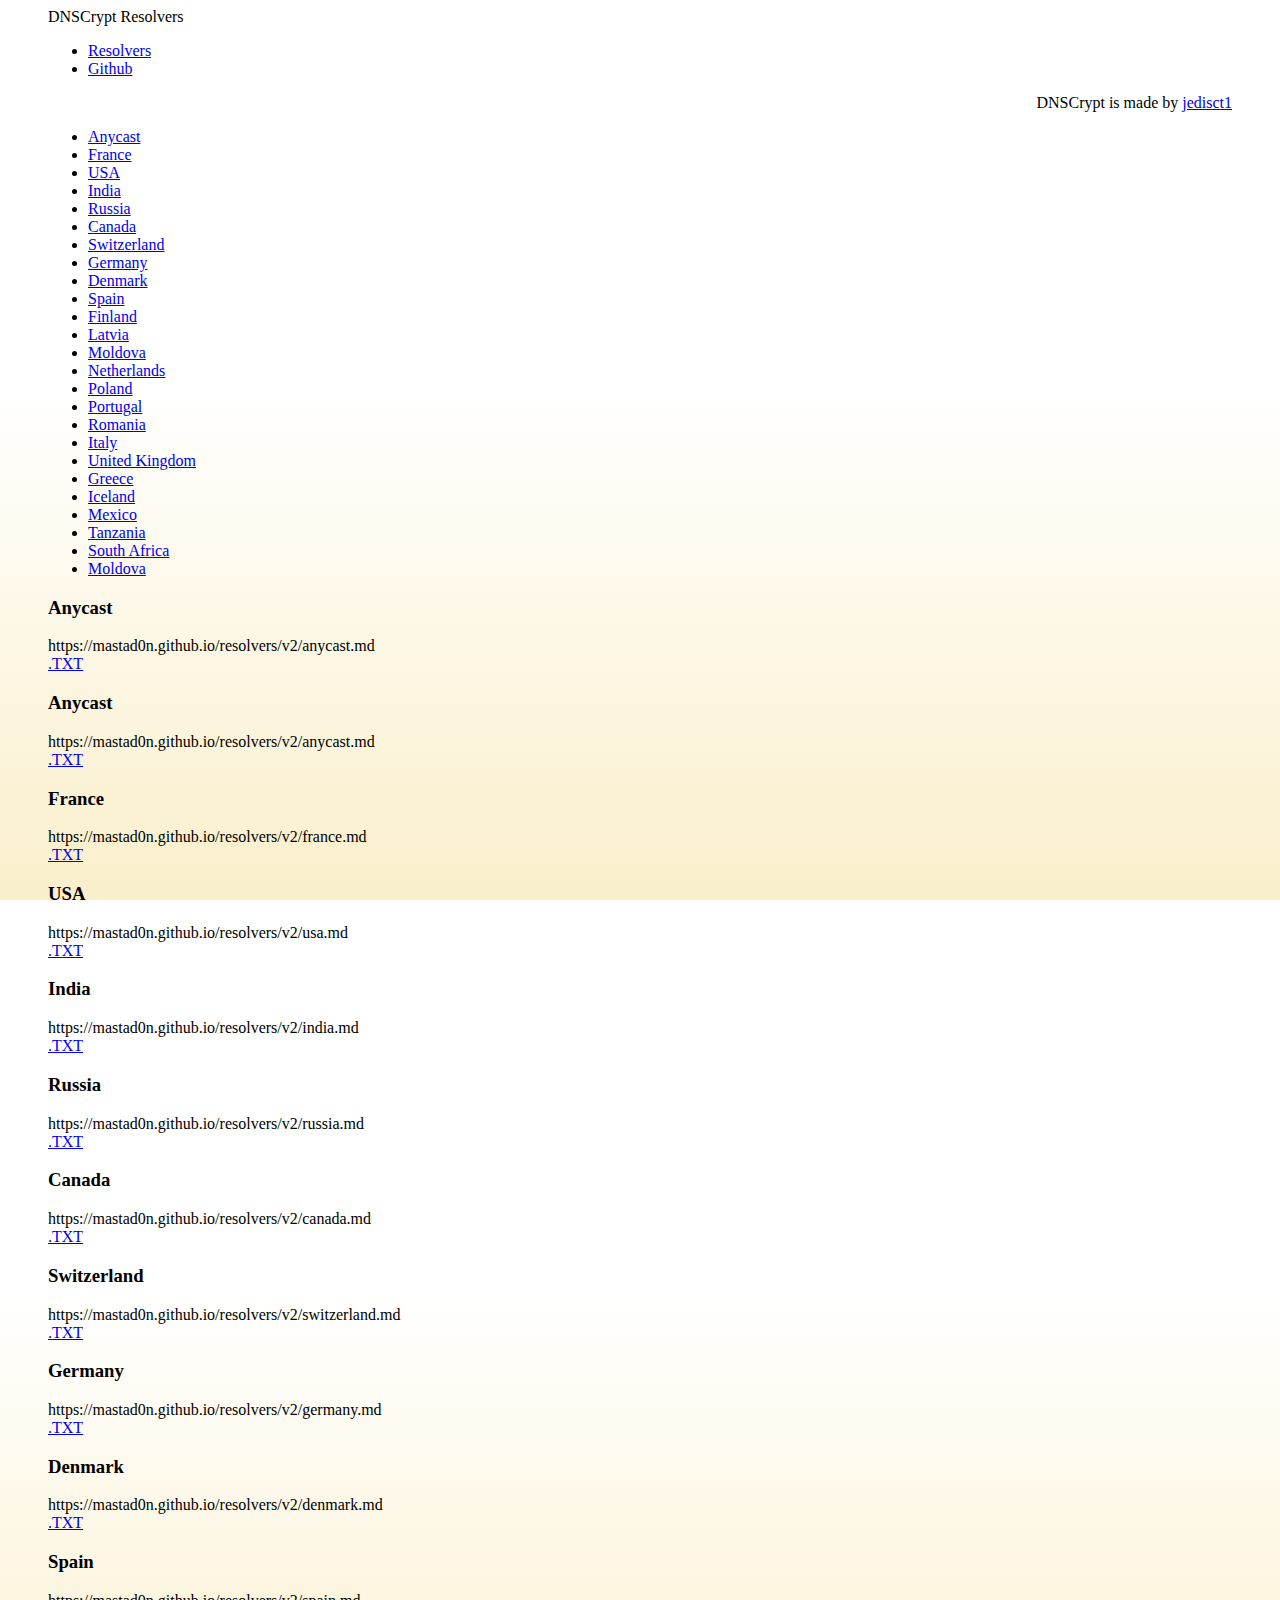
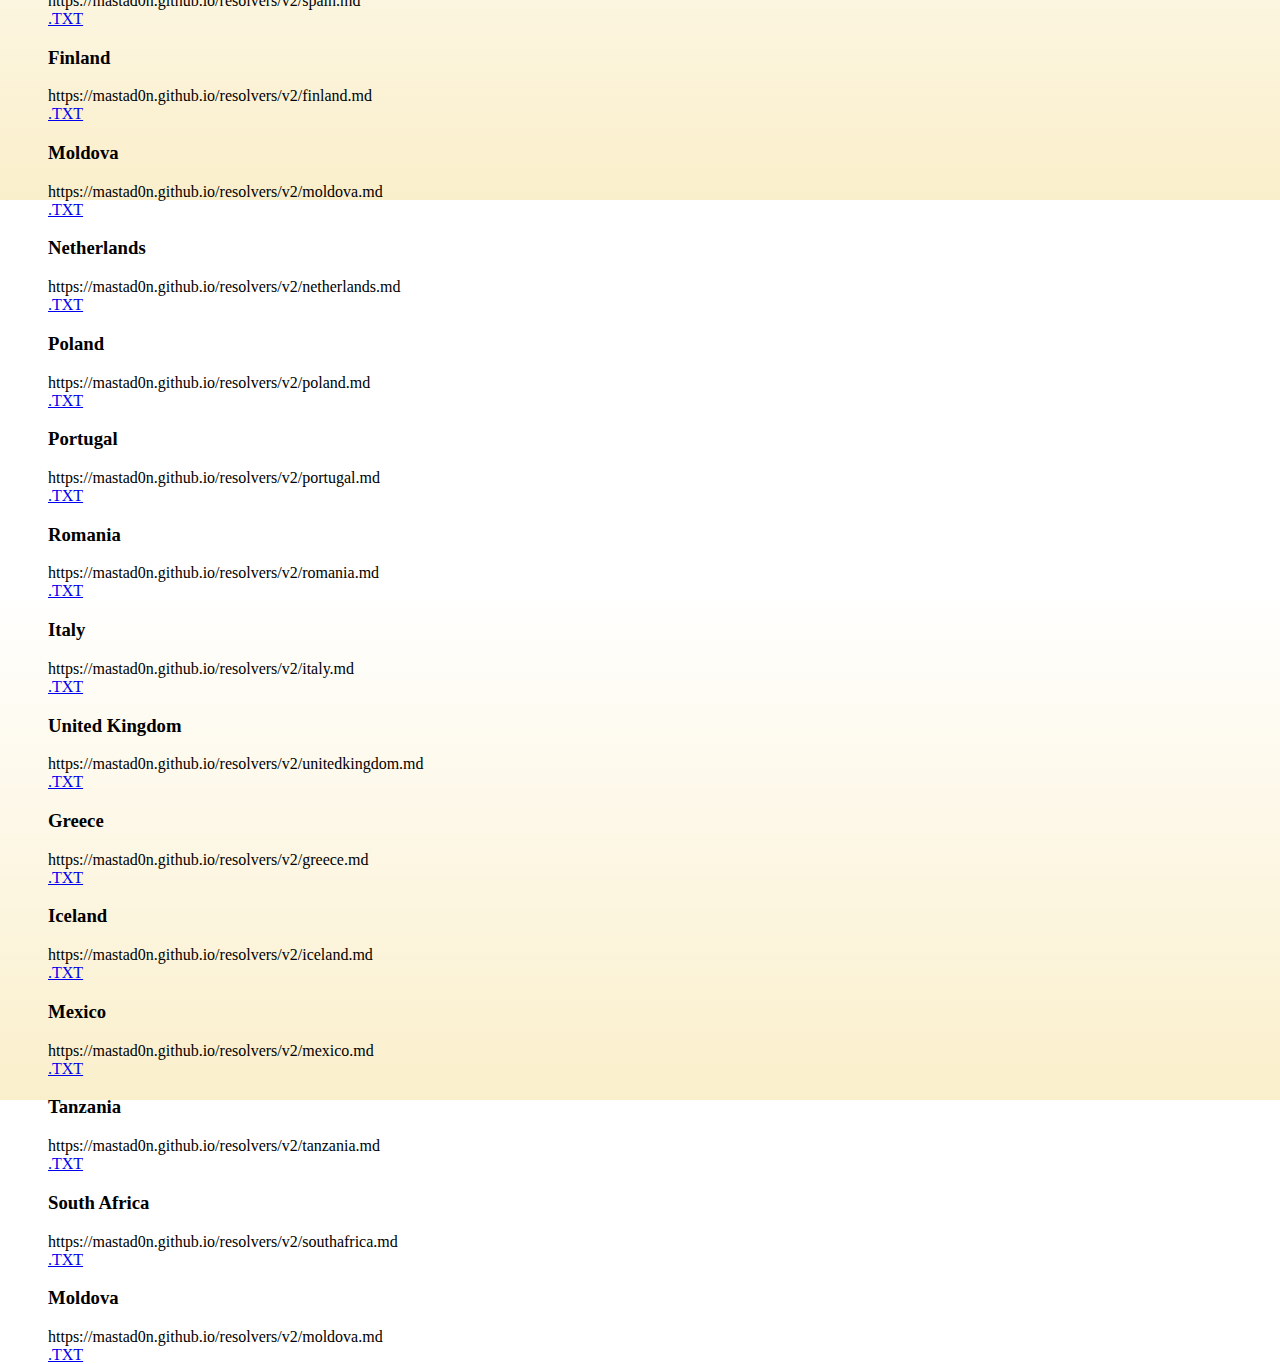
==== commit fcf959ee: "Background" ====
--- a/index.html
+++ b/index.html
@@ -24,7 +24,31 @@
 				text-align: right;
 				margin-top: 5px;
 			}
-    </style>
+			
+			
+			html, body {
+    height:100%;
+}
+
+
+
+body {
+	
+background-image: -webkit-gradient(
+	linear,
+	left top,
+	left bottom,
+	color-stop(0.43, #FFFFFF),
+	color-stop(1, #FAEFCB)
+);
+background-image: -o-linear-gradient(bottom, #FFFFFF 43%, #FAEFCB 100%);
+background-image: -moz-linear-gradient(bottom, #FFFFFF 43%, #FAEFCB 100%);
+background-image: -webkit-linear-gradient(bottom, #FFFFFF 43%, #FAEFCB 100%);
+background-image: -ms-linear-gradient(bottom, #FFFFFF 43%, #FAEFCB 100%);
+background-image: linear-gradient(to bottom, #FFFFFF 43%, #FAEFCB 100%);
+	
+}
+  }  </style>
 </head>
 
 <body>
@@ -39,178 +63,179 @@
                     <li class="active"><a href="https://mastad0n.github.io/">Resolvers</a></li>
                     <li><a href="https://github.com/jedisct1/dnscrypt-proxy/">Github</a></li>
                 </ul>
-				<div align="left" class="left-navbar-header"><p>DNSCrypt is made by <a href="https://github.com/jedisct1">jedisct1</a></p>
+                <div align="left" class="left-navbar-header">
+                    <p>DNSCrypt is made by <a href="https://github.com/jedisct1">jedisct1</a></p>
+                </div>
+        </nav>
+        </div>
+
+        <div class="bs-example">
+            <ul class="nav nav-tabs">
+                <li class="active" class="dropdown">
+                    <a data-toggle="tab" href="#anycast">Anycast</a></li>
+                <li><a data-toggle="tab" href="#france">France</a></li>
+                <li><a data-toggle="tab" href="#usa">USA</a></li>
+                <li><a data-toggle="tab" href="#india">India</a></li>
+                <li><a data-toggle="tab" href="#russia">Russia</a></li>
+                <li><a data-toggle="tab" href="#canada">Canada</a></li>
+                <li><a data-toggle="tab" href="#switzerland">Switzerland</a></li>
+                <li><a data-toggle="tab" href="#germany">Germany</a></li>
+                <li><a data-toggle="tab" href="#denmark">Denmark</a></li>
+                <li><a data-toggle="tab" href="#spain">Spain</a></li>
+                <li><a data-toggle="tab" href="#finland">Finland</a></li>
+                <li><a data-toggle="tab" href="#latvia">Latvia</a></li>
+                <li><a data-toggle="tab" href="#moldova">Moldova</a></li>
+                <li><a data-toggle="tab" href="#netherlands">Netherlands</a></li>
+                <li><a data-toggle="tab" href="#poland">Poland</a></li>
+                <li><a data-toggle="tab" href="#portugal">Portugal</a></li>
+                <li><a data-toggle="tab" href="#romania">Romania</a></li>
+                <li><a data-toggle="tab" href="#italy">Italy</a></li>
+                <li><a data-toggle="tab" href="#unitedkingdom">United Kingdom</a></li>
+                <li><a data-toggle="tab" href="#greece">Greece</a></li>
+                <li><a data-toggle="tab" href="#iceland">Iceland</a></li>
+                <li><a data-toggle="tab" href="#mexico">Mexico</a></li>
+                <li><a data-toggle="tab" href="#tanzania">Tanzania</a></li>
+                <li><a data-toggle="tab" href="#southafrica">South Africa</a></li>
+                <li><a data-toggle="tab" href="#moldova">Moldova</a></li>
+            </ul>
+            <div class="tab-content">
+                <div id="sectionA" class="tab-pane fade in active">
+                    <h3>Anycast</h3>
+                    <p>
+                        <div class="well well-sm">https://mastad0n.github.io/resolvers/v2/anycast.md</div>
+                        <div class="well well-sm"><a href="https://mastad0n.github.io/resolvers/v2/anycast.txt">.TXT</a></div>
+                    </p>
+                    <p>
+                        <div <p>
+                    </p>
+                    </div>
+                    </p>
+                </div>
+                <div id="anycast" class="tab-pane fade">
+                    <h3>Anycast</h3>
+                    <div class="well well-sm">https://mastad0n.github.io/resolvers/v2/anycast.md</div>
+                    <div class="well well-sm"><a href="https://mastad0n.github.io/resolvers/v2/anycast.txt">.TXT</a></div>
+                </div>
+                <div id="france" class="tab-pane fade">
+                    <h3>France</h3>
+                    <div class="well well-sm">https://mastad0n.github.io/resolvers/v2/france.md</div>
+                    <div class="well well-sm"><a href="https://mastad0n.github.io/resolvers/v2/france.txt">.TXT</a></div>
+                </div>
+                <div id="usa" class="tab-pane fade">
+                    <h3>USA</h3>
+                    <div class="well well-sm">https://mastad0n.github.io/resolvers/v2/usa.md</div>
+                    <div class="well well-sm"><a href="https://mastad0n.github.io/resolvers/v2/usa.txt">.TXT</a></div>
+                </div>
+                <div id="india" class="tab-pane fade">
+                    <h3>India</h3>
+                    <div class="well well-sm">https://mastad0n.github.io/resolvers/v2/india.md</div>
+                    <div class="well well-sm"><a href="https://mastad0n.github.io/resolvers/v2/india.txt">.TXT</a></div>
+                </div>
+                <div id="russia" class="tab-pane fade">
+                    <h3>Russia</h3>
+                    <div class="well well-sm">https://mastad0n.github.io/resolvers/v2/russia.md</div>
+                    <div class="well well-sm"><a href="https://mastad0n.github.io/resolvers/v2/russia.txt">.TXT</a></div>
+                </div>
+                <div id="canada" class="tab-pane fade">
+                    <h3>Canada</h3>
+                    <div class="well well-sm">https://mastad0n.github.io/resolvers/v2/canada.md</div>
+                    <div class="well well-sm"><a href="https://mastad0n.github.io/resolvers/v2/canada.txt">.TXT</a></div>
+                </div>
+                <div id="switzerland" class="tab-pane fade">
+                    <h3>Switzerland</h3>
+                    <div class="well well-sm">https://mastad0n.github.io/resolvers/v2/switzerland.md</div>
+                    <div class="well well-sm"><a href="https://mastad0n.github.io/resolvers/v2/switzerland.txt">.TXT</a></div>
+                </div>
+                <div id="germany" class="tab-pane fade">
+                    <h3>Germany</h3>
+                    <div class="well well-sm">https://mastad0n.github.io/resolvers/v2/germany.md</div>
+                    <div class="well well-sm"><a href="https://mastad0n.github.io/resolvers/v2/germany.txt">.TXT</a></div>
+                </div>
+                <div id="denmark" class="tab-pane fade">
+                    <h3>Denmark</h3>
+                    <div class="well well-sm">https://mastad0n.github.io/resolvers/v2/denmark.md</div>
+                    <div class="well well-sm"><a href="https://mastad0n.github.io/resolvers/v2/denmark.txt">.TXT</a></div>
+                </div>
+                <div id="spain" class="tab-pane fade">
+                    <h3>Spain</h3>
+                    <div class="well well-sm">https://mastad0n.github.io/resolvers/v2/spain.md</div>
+                    <div class="well well-sm"><a href="https://mastad0n.github.io/resolvers/v2/spain.txt">.TXT</a></div>
+                </div>
+                <div id="finland" class="tab-pane fade">
+                    <h3>Finland</h3>
+                    <div class="well well-sm">https://mastad0n.github.io/resolvers/v2/finland.md</div>
+                    <div class="well well-sm"><a href="https://mastad0n.github.io/resolvers/v2/finland.txt">.TXT</a></div>
+                </div>
+                <div id="moldova" class="tab-pane fade">
+                    <h3>Moldova</h3>
+                    <div class="well well-sm">https://mastad0n.github.io/resolvers/v2/moldova.md</div>
+                    <div class="well well-sm"><a href="https://mastad0n.github.io/resolvers/v2/moldova.txt">.TXT</a></div>
+                </div>
+                <div id="netherlands" class="tab-pane fade">
+                    <h3>Netherlands</h3>
+                    <div class="well well-sm">https://mastad0n.github.io/resolvers/v2/netherlands.md</div>
+                    <div class="well well-sm"><a href="https://mastad0n.github.io/resolvers/v2/netherlands.txt">.TXT</a></div>
+                </div>
+                <div id="poland" class="tab-pane fade">
+                    <h3>Poland</h3>
+                    <div class="well well-sm">https://mastad0n.github.io/resolvers/v2/poland.md</div>
+                    <div class="well well-sm"><a href="https://mastad0n.github.io/resolvers/v2/poland.txt">.TXT</a></div>
+                </div>
+                <div id="portugal" class="tab-pane fade">
+                    <h3>Portugal</h3>
+                    <div class="well well-sm">https://mastad0n.github.io/resolvers/v2/portugal.md</div>
+                    <div class="well well-sm"><a href="https://mastad0n.github.io/resolvers/v2/portugal.txt">.TXT</a></div>
+                </div>
+                <div id="romania" class="tab-pane fade">
+                    <h3>Romania</h3>
+                    <div class="well well-sm">https://mastad0n.github.io/resolvers/v2/romania.md</div>
+                    <div class="well well-sm"><a href="https://mastad0n.github.io/resolvers/v2/romania.txt">.TXT</a></div>
+                </div>
+                <div id="italy" class="tab-pane fade">
+                    <h3>Italy</h3>
+                    <div class="well well-sm">https://mastad0n.github.io/resolvers/v2/italy.md</div>
+                    <div class="well well-sm"><a href="https://mastad0n.github.io/resolvers/v2/italy.txt">.TXT</a></div>
+                </div>
+                <div id="unitedkingdom" class="tab-pane fade">
+                    <h3>United Kingdom</h3>
+                    <div class="well well-sm">https://mastad0n.github.io/resolvers/v2/unitedkingdom.md</div>
+                    <div class="well well-sm"><a href="https://mastad0n.github.io/resolvers/v2/unitedkingdom.txt">.TXT</a></div>
+                </div>
+                <div id="greece" class="tab-pane fade">
+                    <h3>Greece</h3>
+                    <div class="well well-sm">https://mastad0n.github.io/resolvers/v2/greece.md</div>
+                    <div class="well well-sm"><a href="https://mastad0n.github.io/resolvers/v2/greece.txt">.TXT</a></div>
+                </div>
+                <div id="iceland" class="tab-pane fade">
+                    <h3>Iceland</h3>
+                    <div class="well well-sm">https://mastad0n.github.io/resolvers/v2/iceland.md</div>
+                    <div class="well well-sm"><a href="https://mastad0n.github.io/resolvers/v2/iceland.txt">.TXT</a></div>
+                </div>
+                <div id="mexico" class="tab-pane fade">
+                    <h3>Mexico</h3>
+                    <div class="well well-sm">https://mastad0n.github.io/resolvers/v2/mexico.md</div>
+                    <div class="well well-sm"><a href="https://mastad0n.github.io/resolvers/v2/mexico.txt">.TXT</a></div>
+                </div>
+                <div id="tanzania" class="tab-pane fade">
+                    <h3>Tanzania</h3>
+                    <div class="well well-sm">https://mastad0n.github.io/resolvers/v2/tanzania.md</div>
+                    <div class="well well-sm"><a href="https://mastad0n.github.io/resolvers/v2/tanzania.txt">.TXT</a></div>
+                </div>
+                <div id="southafrica" class="tab-pane fade">
+                    <h3>South Africa</h3>
+                    <div class="well well-sm">https://mastad0n.github.io/resolvers/v2/southafrica.md</div>
+                    <div class="well well-sm"><a href="https://mastad0n.github.io/resolvers/v2/southafrica.txt">.TXT</a></div>
+                </div>
+                <div id="moldova" class="tab-pane fade">
+                    <h3>Moldova</h3>
+                    <div class="well well-sm">https://mastad0n.github.io/resolvers/v2/moldova.md</div>
+                    <div class="well well-sm"><a href="https://mastad0n.github.io/resolvers/v2/moldova.txt">.TXT</a></div>
+                </div>
+
             </div>
-        </nav>
+        </div>
     </div>
-
-    <div class="bs-example">
-        <ul class="nav nav-tabs">
-            <li class="active" class="dropdown">
-                <a data-toggle="tab" href="#anycast">Anycast</a></li>
-            <li><a data-toggle="tab" href="#france">France</a></li>
-            <li><a data-toggle="tab" href="#usa">USA</a></li>
-            <li><a data-toggle="tab" href="#india">India</a></li>
-            <li><a data-toggle="tab" href="#russia">Russia</a></li>
-            <li><a data-toggle="tab" href="#canada">Canada</a></li>
-            <li><a data-toggle="tab" href="#switzerland">Switzerland</a></li>
-            <li><a data-toggle="tab" href="#germany">Germany</a></li>
-            <li><a data-toggle="tab" href="#denmark">Denmark</a></li>
-            <li><a data-toggle="tab" href="#spain">Spain</a></li>
-            <li><a data-toggle="tab" href="#finland">Finland</a></li>
-            <li><a data-toggle="tab" href="#latvia">Latvia</a></li>
-            <li><a data-toggle="tab" href="#moldova">Moldova</a></li>
-            <li><a data-toggle="tab" href="#netherlands">Netherlands</a></li>
-            <li><a data-toggle="tab" href="#poland">Poland</a></li>
-            <li><a data-toggle="tab" href="#portugal">Portugal</a></li>
-            <li><a data-toggle="tab" href="#romania">Romania</a></li>
-            <li><a data-toggle="tab" href="#italy">Italy</a></li>
-            <li><a data-toggle="tab" href="#unitedkingdom">United Kingdom</a></li>
-            <li><a data-toggle="tab" href="#greece">Greece</a></li>
-            <li><a data-toggle="tab" href="#iceland">Iceland</a></li>
-            <li><a data-toggle="tab" href="#mexico">Mexico</a></li>
-            <li><a data-toggle="tab" href="#tanzania">Tanzania</a></li>
-            <li><a data-toggle="tab" href="#southafrica">South Africa</a></li>
-            <li><a data-toggle="tab" href="#moldova">Moldova</a></li>
-        </ul>
-        <div class="tab-content">
-            <div id="sectionA" class="tab-pane fade in active">
-                <h3>Anycast</h3>
-                <p>
-                <div class="well well-sm">https://mastad0n.github.io/resolvers/v2/anycast.md</div>
-				<div class="well well-sm"><a href="https://mastad0n.github.io/resolvers/v2/anycast.txt">.TXT</a></div>
-                </p>
-                <p>
-                    <div <p></p>
-                    </div>
-                </p>
-            </div>
-            <div id="anycast" class="tab-pane fade">
-                <h3>Anycast</h3>
-                <div class="well well-sm">https://mastad0n.github.io/resolvers/v2/anycast.md</div>
-				<div class="well well-sm"><a href="https://mastad0n.github.io/resolvers/v2/anycast.txt">.TXT</a></div>
-            </div>
-            <div id="france" class="tab-pane fade">
-                <h3>France</h3>
-                                <div class="well well-sm">https://mastad0n.github.io/resolvers/v2/france.md</div>
-				<div class="well well-sm"><a href="https://mastad0n.github.io/resolvers/v2/france.txt">.TXT</a></div>
-            </div>
-            <div id="usa" class="tab-pane fade">
-                <h3>USA</h3>
-                                <div class="well well-sm">https://mastad0n.github.io/resolvers/v2/usa.md</div>
-				<div class="well well-sm"><a href="https://mastad0n.github.io/resolvers/v2/usa.txt">.TXT</a></div>
-            </div>
-            <div id="india" class="tab-pane fade">
-                <h3>India</h3>
-                                <div class="well well-sm">https://mastad0n.github.io/resolvers/v2/india.md</div>
-				<div class="well well-sm"><a href="https://mastad0n.github.io/resolvers/v2/india.txt">.TXT</a></div>
-            </div>
-            <div id="russia" class="tab-pane fade">
-                <h3>Russia</h3>
-                                <div class="well well-sm">https://mastad0n.github.io/resolvers/v2/russia.md</div>
-				<div class="well well-sm"><a href="https://mastad0n.github.io/resolvers/v2/russia.txt">.TXT</a></div>
-            </div>
-            <div id="canada" class="tab-pane fade">
-                <h3>Canada</h3>
-                                <div class="well well-sm">https://mastad0n.github.io/resolvers/v2/canada.md</div>
-				<div class="well well-sm"><a href="https://mastad0n.github.io/resolvers/v2/canada.txt">.TXT</a></div>
-            </div>
-            <div id="switzerland" class="tab-pane fade">
-                <h3>Switzerland</h3>
-                                <div class="well well-sm">https://mastad0n.github.io/resolvers/v2/switzerland.md</div>
-				<div class="well well-sm"><a href="https://mastad0n.github.io/resolvers/v2/switzerland.txt">.TXT</a></div>
-            </div>
-            <div id="germany" class="tab-pane fade">
-                <h3>Germany</h3>
-                                <div class="well well-sm">https://mastad0n.github.io/resolvers/v2/germany.md</div>
-				<div class="well well-sm"><a href="https://mastad0n.github.io/resolvers/v2/germany.txt">.TXT</a></div>
-            </div>
-            <div id="denmark" class="tab-pane fade">
-                <h3>Denmark</h3>
-                                <div class="well well-sm">https://mastad0n.github.io/resolvers/v2/denmark.md</div>
-				<div class="well well-sm"><a href="https://mastad0n.github.io/resolvers/v2/denmark.txt">.TXT</a></div>
-            </div>
-            <div id="spain" class="tab-pane fade">
-                <h3>Spain</h3>
-                                <div class="well well-sm">https://mastad0n.github.io/resolvers/v2/spain.md</div>
-				<div class="well well-sm"><a href="https://mastad0n.github.io/resolvers/v2/spain.txt">.TXT</a></div>
-            </div>
-            <div id="finland" class="tab-pane fade">
-                <h3>Finland</h3>
-                                <div class="well well-sm">https://mastad0n.github.io/resolvers/v2/finland.md</div>
-				<div class="well well-sm"><a href="https://mastad0n.github.io/resolvers/v2/finland.txt">.TXT</a></div>
-            </div>
-            <div id="moldova" class="tab-pane fade">
-                <h3>Moldova</h3>
-                                <div class="well well-sm">https://mastad0n.github.io/resolvers/v2/moldova.md</div>
-				<div class="well well-sm"><a href="https://mastad0n.github.io/resolvers/v2/moldova.txt">.TXT</a></div>
-            </div>
-            <div id="netherlands" class="tab-pane fade">
-                <h3>Netherlands</h3>
-                                <div class="well well-sm">https://mastad0n.github.io/resolvers/v2/netherlands.md</div>
-				<div class="well well-sm"><a href="https://mastad0n.github.io/resolvers/v2/netherlands.txt">.TXT</a></div>
-            </div>
-            <div id="poland" class="tab-pane fade">
-                <h3>Poland</h3>
-                                <div class="well well-sm">https://mastad0n.github.io/resolvers/v2/poland.md</div>
-				<div class="well well-sm"><a href="https://mastad0n.github.io/resolvers/v2/poland.txt">.TXT</a></div>
-            </div>
-            <div id="portugal" class="tab-pane fade">
-                <h3>Portugal</h3>
-                                <div class="well well-sm">https://mastad0n.github.io/resolvers/v2/portugal.md</div>
-				<div class="well well-sm"><a href="https://mastad0n.github.io/resolvers/v2/portugal.txt">.TXT</a></div>
-            </div>
-            <div id="romania" class="tab-pane fade">
-                <h3>Romania</h3>
-                                <div class="well well-sm">https://mastad0n.github.io/resolvers/v2/romania.md</div>
-				<div class="well well-sm"><a href="https://mastad0n.github.io/resolvers/v2/romania.txt">.TXT</a></div>
-            </div>
-            <div id="italy" class="tab-pane fade">
-                <h3>Italy</h3>
-                                <div class="well well-sm">https://mastad0n.github.io/resolvers/v2/italy.md</div>
-				<div class="well well-sm"><a href="https://mastad0n.github.io/resolvers/v2/italy.txt">.TXT</a></div>
-            </div>
-            <div id="unitedkingdom" class="tab-pane fade">
-                <h3>United Kingdom</h3>
-                                <div class="well well-sm">https://mastad0n.github.io/resolvers/v2/unitedkingdom.md</div>
-				<div class="well well-sm"><a href="https://mastad0n.github.io/resolvers/v2/unitedkingdom.txt">.TXT</a></div>
-            </div>
-            <div id="greece" class="tab-pane fade">
-                <h3>Greece</h3>
-                                <div class="well well-sm">https://mastad0n.github.io/resolvers/v2/greece.md</div>
-				<div class="well well-sm"><a href="https://mastad0n.github.io/resolvers/v2/greece.txt">.TXT</a></div>
-            </div>
-            <div id="iceland" class="tab-pane fade">
-                <h3>Iceland</h3>
-                                <div class="well well-sm">https://mastad0n.github.io/resolvers/v2/iceland.md</div>
-				<div class="well well-sm"><a href="https://mastad0n.github.io/resolvers/v2/iceland.txt">.TXT</a></div>
-            </div>
-            <div id="mexico" class="tab-pane fade">
-                <h3>Mexico</h3>
-                                <div class="well well-sm">https://mastad0n.github.io/resolvers/v2/mexico.md</div>
-				<div class="well well-sm"><a href="https://mastad0n.github.io/resolvers/v2/mexico.txt">.TXT</a></div>
-            </div>
-            <div id="tanzania" class="tab-pane fade">
-                <h3>Tanzania</h3>
-                                <div class="well well-sm">https://mastad0n.github.io/resolvers/v2/tanzania.md</div>
-				<div class="well well-sm"><a href="https://mastad0n.github.io/resolvers/v2/tanzania.txt">.TXT</a></div>
-            </div>
-            <div id="southafrica" class="tab-pane fade">
-                <h3>South Africa</h3>
-                                <div class="well well-sm">https://mastad0n.github.io/resolvers/v2/southafrica.md</div>
-				<div class="well well-sm"><a href="https://mastad0n.github.io/resolvers/v2/southafrica.txt">.TXT</a></div>
-            </div>
-            <div id="moldova" class="tab-pane fade">
-                <h3>Moldova</h3>
-                                <div class="well well-sm">https://mastad0n.github.io/resolvers/v2/moldova.md</div>
-				<div class="well well-sm"><a href="https://mastad0n.github.io/resolvers/v2/moldova.txt">.TXT</a></div>
-            </div>
-
-
-
-	        </div>
-		</div>
-	</div>
+	</>
 </body>
 
 </html>
